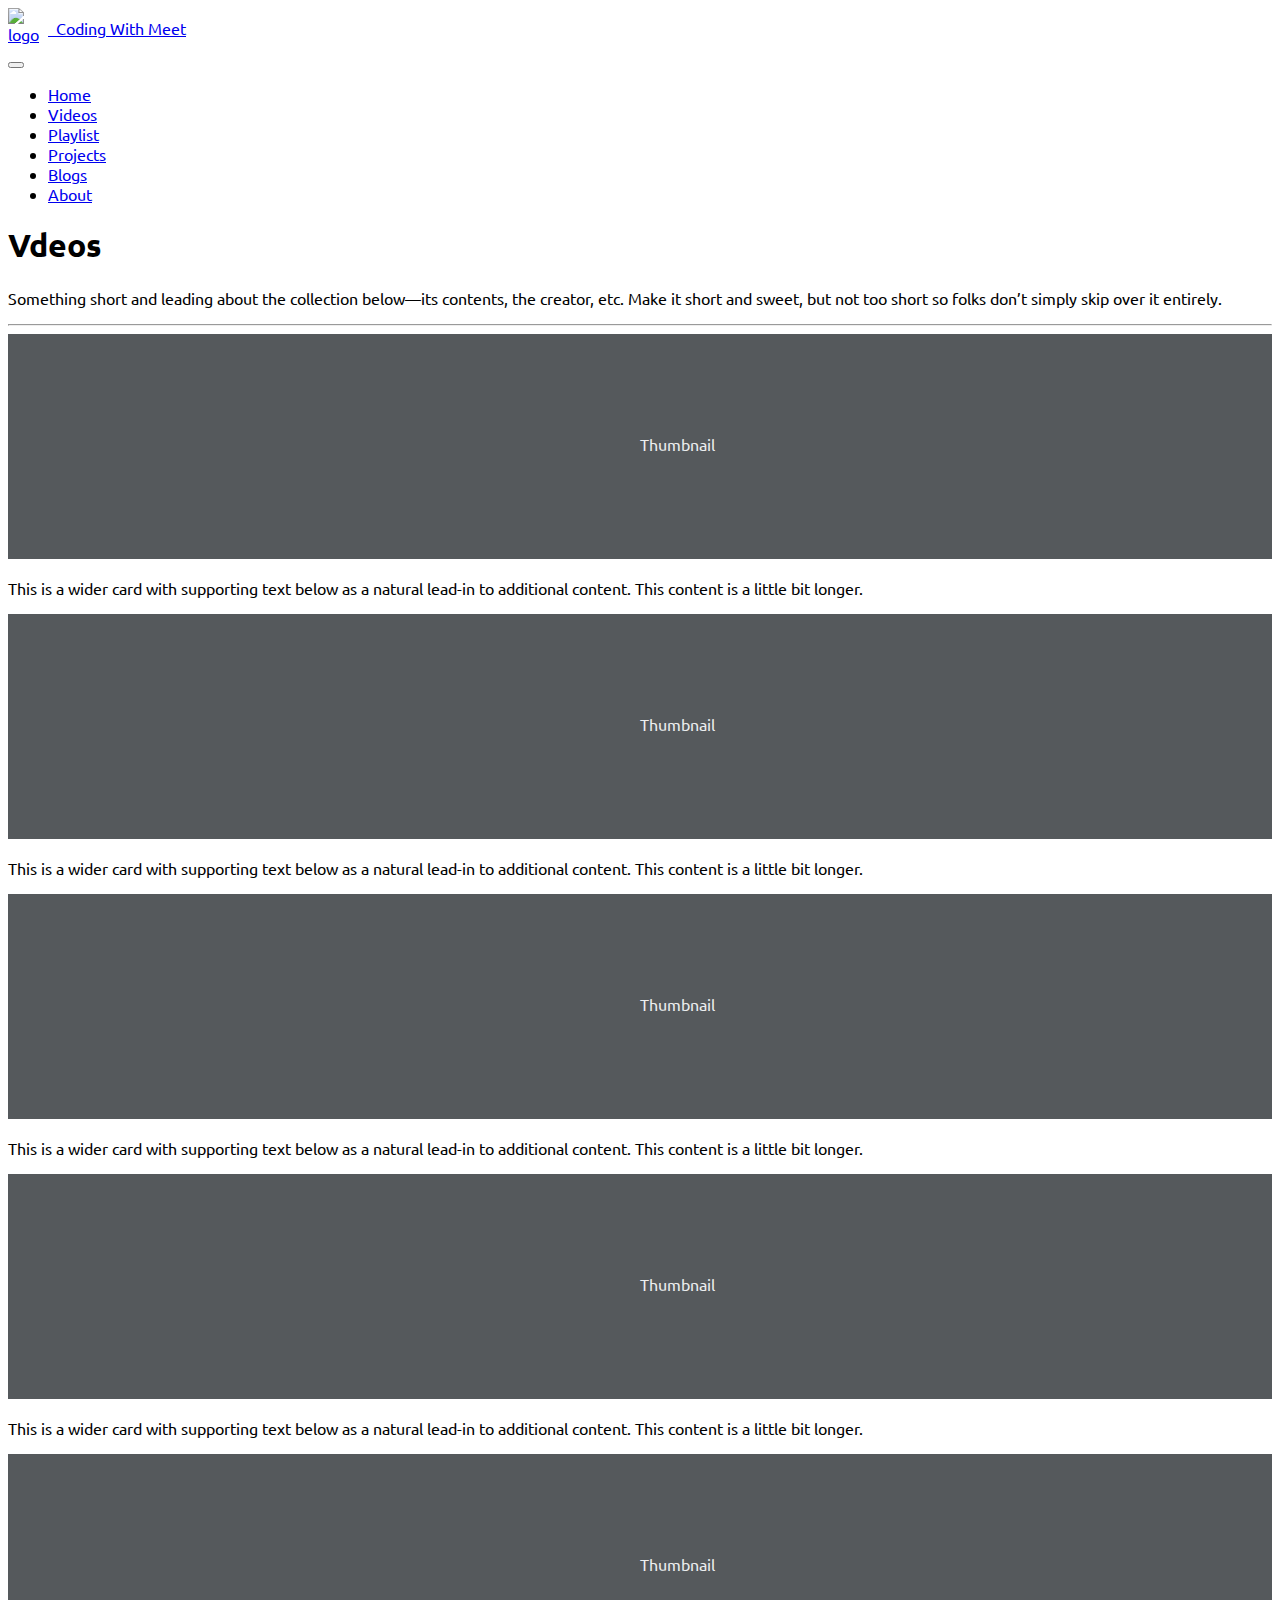
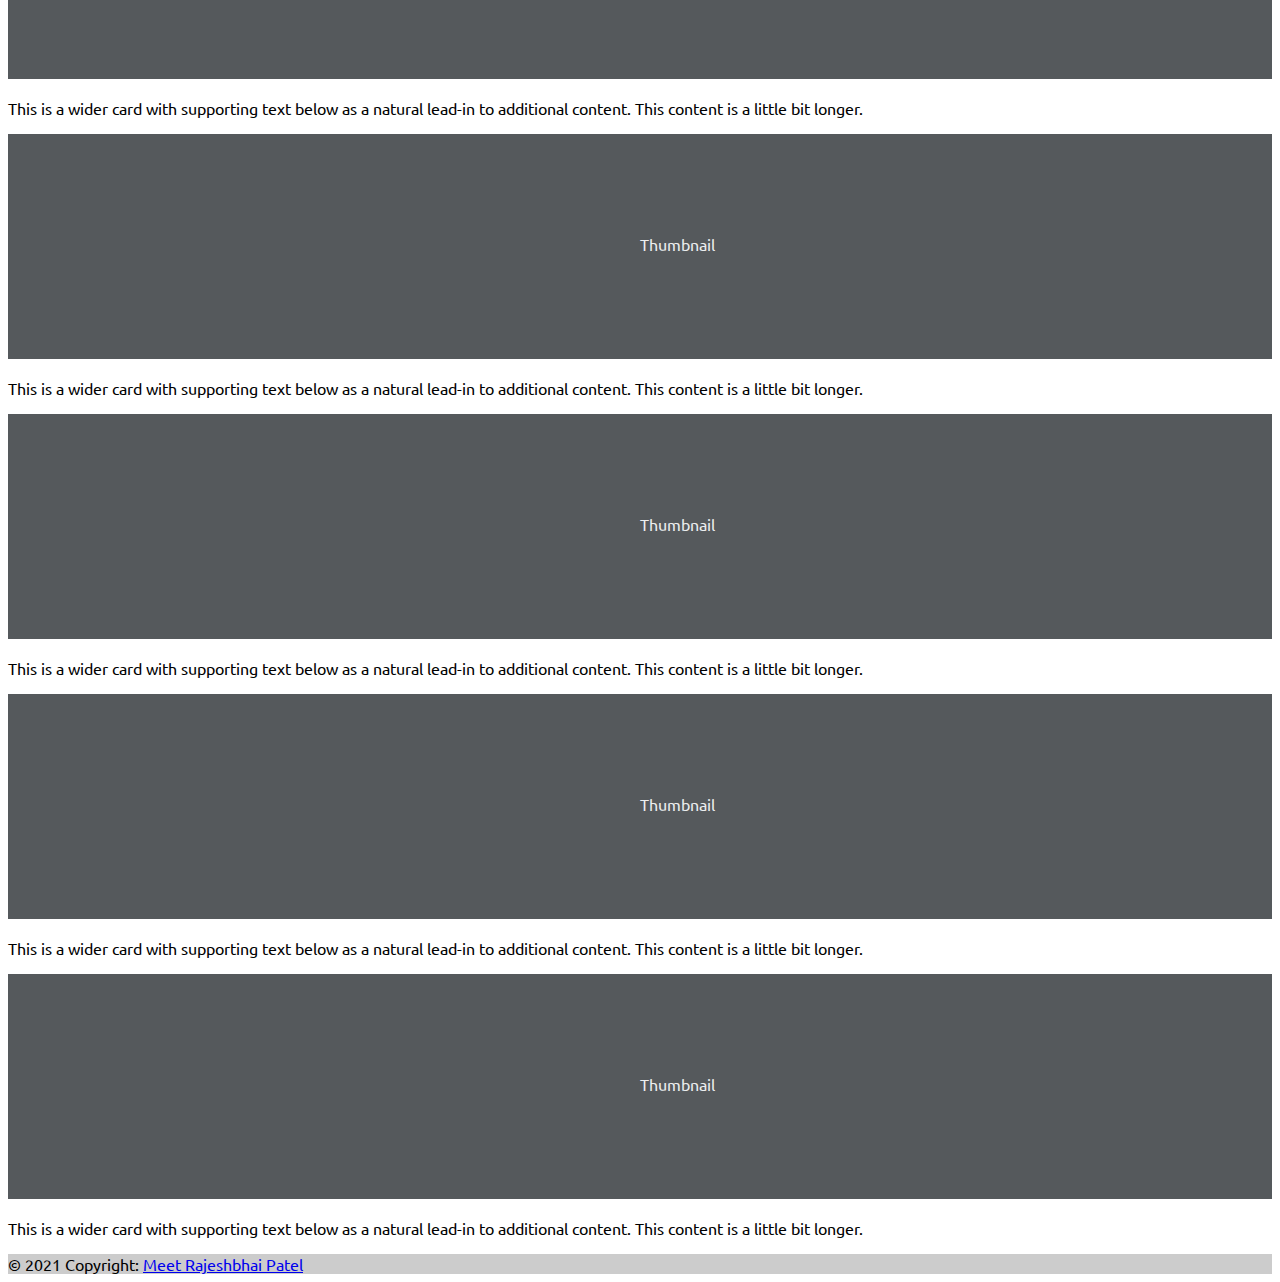
==== videos.html @ bb60669f "videos page added" ====
<!DOCTYPE html>
<html lang="en">

<head>
     <meta charset="UTF-8">
     <meta http-equiv="X-UA-Compatible" content="IE=edge">
     <meta name="viewport" content="width=device-width, initial-scale=1.0">
     <!-- Bootstrap core CSS -->
     <link href="https://cdn.jsdelivr.net/npm/bootstrap@5.0.2/dist/css/bootstrap.min.css" rel="stylesheet"
          integrity="sha384-EVSTQN3/azprG1Anm3QDgpJLIm9Nao0Yz1ztcQTwFspd3yD65VohhpuuCOmLASjC" crossorigin="anonymous">

     <title>Videos</title>

     <link rel="stylesheet" href="css/style.css">

     <!-- Site Icons -->
     <link rel="shortcut icon" href="images/favicon-32x32.png" type="image/x-icon" />
     <!-- <link rel="apple-touch-icon" href="images/apple-touch-icon.png"> -->

</head>

<body>

     <header>
          <nav class="navbar navbar-expand-lg navbar-light bg-light">
               <div class="container-fluid max-width-1320">
                    <a class="navbar-brand nav-text" href="#">
                         <img src="https://raw.githubusercontent.com/Meetpatel-09/codingwithmeet/main/images/logo.png"
                              alt="logo" width="40" height="40" class="d-inline-block align-text-top"> &nbsp; Coding
                         With Meet
                    </a>
                    <button class="navbar-toggler" type="button" data-bs-toggle="collapse" data-bs-target="#navbarNav"
                         aria-controls="navbarNav" aria-expanded="false" aria-label="Toggle navigation">
                         <span class="navbar-toggler-icon"></span>
                    </button>
                    <div class="collapse navbar-collapse justify-content-end" id="navbarNav">
                         <ul class="navbar-nav">
                              <li class="nav-item">
                                   <a class="nav-link" href="index.html">Home</a>
                              </li>
                              <li class="nav-item">
                                   <a class="nav-link active" aria-current="page" href="videos.html">Videos</a>
                              </li>
                              <li class="nav-item">
                                   <a class="nav-link" href="#">Playlist</a>
                              </li>
                              <li class="nav-item">
                                   <a class="nav-link" href="#">Projects</a>
                              </li>
                              <li class="nav-item">
                                   <a class="nav-link" href="#">Blogs</a>
                              </li>
                              <li class="nav-item">
                                   <a class="nav-link" href="#">About</a>
                              </li>
                         </ul>
                    </div>
               </div>
          </nav>
     </header>

     <main>
          <section class="py-2 text-center container mt-4">
               <div class="row py-lg-5">
                    <div class="col-lg-6 col-md-8 mx-auto">
                         <h1 class="fw-light">Vdeos</h1>
                         <p class="lead text-muted">Something short and leading about the collection below—its contents,
                              the creator,
                              etc. Make it short and sweet, but not too short so folks don’t simply skip over it
                              entirely.</p>
                         <!-- <p>
                              <a href="#" class="btn btn-primary my-2">Main call to action</a>
                              <a href="#" class="btn btn-secondary my-2">Secondary action</a>
                         </p> -->
                    </div>
               </div>
          </section>

          <hr />
          <div class="row">
               <div class="col-1"></div>
               <div class="col-10">
                    <div class="album py-4">
                         <div class="container">
                              <div class="row row-cols-1 row-cols-sm-2 row-cols-md-3 g-3">
                                   <div class="col my-2">
                                        <div class="card shadow-sm">
                                             <svg class="bd-placeholder-img card-img-top" width="100%" height="225"
                                                  xmlns="http://www.w3.org/2000/svg" role="img"
                                                  aria-label="Placeholder: Thumbnail"
                                                  preserveAspectRatio="xMidYMid slice" focusable="false">
                                                  <title>Placeholder</title>
                                                  <rect width="100%" height="100%" fill="#55595c" /><text x="50%"
                                                       y="50%" fill="#eceeef" dy=".3em">Thumbnail</text>
                                             </svg>

                                             <div class="card-body">
                                                  <p class="card-text">This is a wider card with supporting text below
                                                       as a
                                                       natural lead-in to additional
                                                       content. This content is a little bit longer.</p>
                                                  <!-- <div class="d-flex justify-content-between align-items-center">
                                             <div class="btn-group">
                                                  <button type="button"
                                                       class="btn btn-sm btn-outline-secondary">View</button>
                                                  <button type="button"
                                                       class="btn btn-sm btn-outline-secondary">Edit</button>
                                             </div>
                                             <small class="text-muted">9 mins</small>
                                        </div> -->
                                             </div>
                                        </div>
                                   </div>
                                   <div class="col my-2">
                                        <div class="card shadow-sm">
                                             <svg class="bd-placeholder-img card-img-top" width="100%" height="225"
                                                  xmlns="http://www.w3.org/2000/svg" role="img"
                                                  aria-label="Placeholder: Thumbnail"
                                                  preserveAspectRatio="xMidYMid slice" focusable="false">
                                                  <title>Placeholder</title>
                                                  <rect width="100%" height="100%" fill="#55595c" /><text x="50%"
                                                       y="50%" fill="#eceeef" dy=".3em">Thumbnail</text>
                                             </svg>

                                             <div class="card-body">
                                                  <p class="card-text">This is a wider card with supporting text below
                                                       as a
                                                       natural lead-in to additional
                                                       content. This content is a little bit longer.</p>
                                                  <!-- <div class="d-flex justify-content-between align-items-center">
                                             <div class="btn-group">
                                                  <button type="button"
                                                       class="btn btn-sm btn-outline-secondary">View</button>
                                                  <button type="button"
                                                       class="btn btn-sm btn-outline-secondary">Edit</button>
                                             </div>
                                             <small class="text-muted">9 mins</small>
                                        </div> -->
                                             </div>
                                        </div>
                                   </div>
                                   <div class="col my-2">
                                        <div class="card shadow-sm">
                                             <svg class="bd-placeholder-img card-img-top" width="100%" height="225"
                                                  xmlns="http://www.w3.org/2000/svg" role="img"
                                                  aria-label="Placeholder: Thumbnail"
                                                  preserveAspectRatio="xMidYMid slice" focusable="false">
                                                  <title>Placeholder</title>
                                                  <rect width="100%" height="100%" fill="#55595c" /><text x="50%"
                                                       y="50%" fill="#eceeef" dy=".3em">Thumbnail</text>
                                             </svg>

                                             <div class="card-body">
                                                  <p class="card-text">This is a wider card with supporting text below
                                                       as a
                                                       natural lead-in to additional
                                                       content. This content is a little bit longer.</p>
                                                  <!-- <div class="d-flex justify-content-between align-items-center">
                                             <div class="btn-group">
                                                  <button type="button"
                                                       class="btn btn-sm btn-outline-secondary">View</button>
                                                  <button type="button"
                                                       class="btn btn-sm btn-outline-secondary">Edit</button>
                                             </div>
                                             <small class="text-muted">9 mins</small>
                                        </div> -->
                                             </div>
                                        </div>
                                   </div>

                                   <div class="col my-2">
                                        <div class="card shadow-sm">
                                             <svg class="bd-placeholder-img card-img-top" width="100%" height="225"
                                                  xmlns="http://www.w3.org/2000/svg" role="img"
                                                  aria-label="Placeholder: Thumbnail"
                                                  preserveAspectRatio="xMidYMid slice" focusable="false">
                                                  <title>Placeholder</title>
                                                  <rect width="100%" height="100%" fill="#55595c" /><text x="50%"
                                                       y="50%" fill="#eceeef" dy=".3em">Thumbnail</text>
                                             </svg>

                                             <div class="card-body">
                                                  <p class="card-text">This is a wider card with supporting text below
                                                       as a
                                                       natural lead-in to additional
                                                       content. This content is a little bit longer.</p>
                                                  <!-- <div class="d-flex justify-content-between align-items-center">
                                             <div class="btn-group">
                                                  <button type="button"
                                                       class="btn btn-sm btn-outline-secondary">View</button>
                                                  <button type="button"
                                                       class="btn btn-sm btn-outline-secondary">Edit</button>
                                             </div>
                                             <small class="text-muted">9 mins</small>
                                        </div> -->
                                             </div>
                                        </div>
                                   </div>
                                   <div class="col my-2">
                                        <div class="card shadow-sm">
                                             <svg class="bd-placeholder-img card-img-top" width="100%" height="225"
                                                  xmlns="http://www.w3.org/2000/svg" role="img"
                                                  aria-label="Placeholder: Thumbnail"
                                                  preserveAspectRatio="xMidYMid slice" focusable="false">
                                                  <title>Placeholder</title>
                                                  <rect width="100%" height="100%" fill="#55595c" /><text x="50%"
                                                       y="50%" fill="#eceeef" dy=".3em">Thumbnail</text>
                                             </svg>

                                             <div class="card-body">
                                                  <p class="card-text">This is a wider card with supporting text below
                                                       as a
                                                       natural lead-in to additional
                                                       content. This content is a little bit longer.</p>
                                                  <!-- <div class="d-flex justify-content-between align-items-center">
                                             <div class="btn-group">
                                                  <button type="button"
                                                       class="btn btn-sm btn-outline-secondary">View</button>
                                                  <button type="button"
                                                       class="btn btn-sm btn-outline-secondary">Edit</button>
                                             </div>
                                             <small class="text-muted">9 mins</small>
                                        </div> -->
                                             </div>
                                        </div>
                                   </div>
                                   <div class="col my-2">
                                        <div class="card shadow-sm">
                                             <svg class="bd-placeholder-img card-img-top" width="100%" height="225"
                                                  xmlns="http://www.w3.org/2000/svg" role="img"
                                                  aria-label="Placeholder: Thumbnail"
                                                  preserveAspectRatio="xMidYMid slice" focusable="false">
                                                  <title>Placeholder</title>
                                                  <rect width="100%" height="100%" fill="#55595c" /><text x="50%"
                                                       y="50%" fill="#eceeef" dy=".3em">Thumbnail</text>
                                             </svg>

                                             <div class="card-body">
                                                  <p class="card-text">This is a wider card with supporting text below
                                                       as a
                                                       natural lead-in to additional
                                                       content. This content is a little bit longer.</p>
                                                  <!-- <div class="d-flex justify-content-between align-items-center">
                                             <div class="btn-group">
                                                  <button type="button"
                                                       class="btn btn-sm btn-outline-secondary">View</button>
                                                  <button type="button"
                                                       class="btn btn-sm btn-outline-secondary">Edit</button>
                                             </div>
                                             <small class="text-muted">9 mins</small>
                                        </div> -->
                                             </div>
                                        </div>
                                   </div>

                                   <div class="col my-2">
                                        <div class="card shadow-sm">
                                             <svg class="bd-placeholder-img card-img-top" width="100%" height="225"
                                                  xmlns="http://www.w3.org/2000/svg" role="img"
                                                  aria-label="Placeholder: Thumbnail"
                                                  preserveAspectRatio="xMidYMid slice" focusable="false">
                                                  <title>Placeholder</title>
                                                  <rect width="100%" height="100%" fill="#55595c" /><text x="50%"
                                                       y="50%" fill="#eceeef" dy=".3em">Thumbnail</text>
                                             </svg>

                                             <div class="card-body">
                                                  <p class="card-text">This is a wider card with supporting text below
                                                       as a
                                                       natural lead-in to additional
                                                       content. This content is a little bit longer.</p>
                                                  <!-- <div class="d-flex justify-content-between align-items-center">
                                             <div class="btn-group">
                                                  <button type="button"
                                                       class="btn btn-sm btn-outline-secondary">View</button>
                                                  <button type="button"
                                                       class="btn btn-sm btn-outline-secondary">Edit</button>
                                             </div>
                                             <small class="text-muted">9 mins</small>
                                        </div> -->
                                             </div>
                                        </div>
                                   </div>
                                   <div class="col my-2">
                                        <div class="card shadow-sm">
                                             <svg class="bd-placeholder-img card-img-top" width="100%" height="225"
                                                  xmlns="http://www.w3.org/2000/svg" role="img"
                                                  aria-label="Placeholder: Thumbnail"
                                                  preserveAspectRatio="xMidYMid slice" focusable="false">
                                                  <title>Placeholder</title>
                                                  <rect width="100%" height="100%" fill="#55595c" /><text x="50%"
                                                       y="50%" fill="#eceeef" dy=".3em">Thumbnail</text>
                                             </svg>

                                             <div class="card-body">
                                                  <p class="card-text">This is a wider card with supporting text below
                                                       as a
                                                       natural lead-in to additional
                                                       content. This content is a little bit longer.</p>
                                                  <!-- <div class="d-flex justify-content-between align-items-center">
                                             <div class="btn-group">
                                                  <button type="button"
                                                       class="btn btn-sm btn-outline-secondary">View</button>
                                                  <button type="button"
                                                       class="btn btn-sm btn-outline-secondary">Edit</button>
                                             </div>
                                             <small class="text-muted">9 mins</small>
                                        </div> -->
                                             </div>
                                        </div>
                                   </div>
                                   <div class="col my-2">
                                        <div class="card shadow-sm">
                                             <svg class="bd-placeholder-img card-img-top" width="100%" height="225"
                                                  xmlns="http://www.w3.org/2000/svg" role="img"
                                                  aria-label="Placeholder: Thumbnail"
                                                  preserveAspectRatio="xMidYMid slice" focusable="false">
                                                  <title>Placeholder</title>
                                                  <rect width="100%" height="100%" fill="#55595c" /><text x="50%"
                                                       y="50%" fill="#eceeef" dy=".3em">Thumbnail</text>
                                             </svg>

                                             <div class="card-body">
                                                  <p class="card-text">This is a wider card with supporting text below
                                                       as a
                                                       natural lead-in to additional
                                                       content. This content is a little bit longer.</p>
                                                  <!-- <div class="d-flex justify-content-between align-items-center">
                                             <div class="btn-group">
                                                  <button type="button"
                                                       class="btn btn-sm btn-outline-secondary">View</button>
                                                  <button type="button"
                                                       class="btn btn-sm btn-outline-secondary">Edit</button>
                                             </div>
                                             <small class="text-muted">9 mins</small>
                                        </div> -->
                                             </div>
                                        </div>
                                   </div>
                              </div>
                         </div>
                    </div>
               </div>
               <div class="col-1"></div>
     </main>

     <footer class="bg-light text-center text-white">
          <!-- Grid container -->
          <div class="container p-4 pb-0">
               <!-- Section: Social media -->
               <section class="mb-4">

                    <!-- YouTube -->
                    <a class="btn btn-primary btn-floating m-1" style="background-color: #dd4b39;"
                         href="https://www.youtube.com/channel/UCmPYtr7qG7NdRWoqECT2UbA" role="button"
                         target="_blank"><i class="fab fa-youtube"></i></a>

                    <!-- Github -->
                    <a class="btn btn-primary btn-floating m-1" style="background-color: #333333;"
                         href="https://github.com/Meetpatel-09" role="button" target="_blank"><i
                              class="fab fa-github"></i></a>

                    <!-- Instagram -->
                    <a class="btn btn-primary btn-floating m-1" style="background-color: #ac2bac;"
                         href="https://instagram.com/codingwithmeet/" role="button" target="_blank"><i
                              class="fab fa-instagram"></i></a>

                    <!-- Facebook -->
                    <a class="btn btn-primary btn-floating m-1" style="background-color: #3b5998;"
                         href="https://www.facebook.com/codingwithmeet/" role="button" target="_blank"><i
                              class="fab fa-facebook-f"></i></a>

                    <!-- Google -->
                    <a class="btn btn-primary btn-floating m-1" style="background-color: #dd4b39;"
                         href="mailto:meetpatel09m@gmail.com" role="button" target="_blank"><i
                              class="fab fa-google"></i></a>

                    <!-- Twitter -->
                    <!-- <a class="btn btn-primary btn-floating m-1" style="background-color: #55acee;" href="#!" role="button" target="_blank"><i class="fab fa-twitter"></i></a> -->

               </section>
               <!-- Section: Social media -->
          </div>
          <!-- Grid container -->

          <!-- Copyright -->
          <div class="text-center p-3" style="background-color: rgba(0, 0, 0, 0.2);">
               © 2021 Copyright:
               <a class="text-white" href="https://www.instagram.com/er.meetpatel/">Meet Rajeshbhai Patel</a>
          </div>
          <!-- Copyright -->
     </footer>

     <!-- Optional JavaScript; choose one of the two! -->

     <!-- Option 1: Bootstrap Bundle with Popper -->
     <script src="https://cdn.jsdelivr.net/npm/bootstrap@5.0.2/dist/js/bootstrap.bundle.min.js"
          integrity="sha384-MrcW6ZMFYlzcLA8Nl+NtUVF0sA7MsXsP1UyJoMp4YLEuNSfAP+JcXn/tWtIaxVXM"
          crossorigin="anonymous"></script>

     <!-- Option 2: Separate Popper and Bootstrap JS -->
     <!--
     <script src="https://cdn.jsdelivr.net/npm/@popperjs/core@2.9.2/dist/umd/popper.min.js" integrity="sha384-IQsoLXl5PILFhosVNubq5LC7Qb9DXgDA9i+tQ8Zj3iwWAwPtgFTxbJ8NT4GN1R8p" crossorigin="anonymous"></script>
     <script src="https://cdn.jsdelivr.net/npm/bootstrap@5.0.2/dist/js/bootstrap.min.js" integrity="sha384-cVKIPhGWiC2Al4u+LWgxfKTRIcfu0JTxR+EQDz/bgldoEyl4H0zUF0QKbrJ0EcQF" crossorigin="anonymous"></script>
     -->

     <!-- fontawesome -->
     <script src="https://kit.fontawesome.com/4f8ef8c28d.js" crossorigin="anonymous"></script>
</body>

</html>
---- css/style.css ----
@import url('https://fonts.googleapis.com/css2?family=Ubuntu&display=swap');
body {
     font-family: 'Ubuntu', sans-serif;
}
.max-width-1320 {
     max-width: 1320px;
}
.nav-text {
     display: flex;
     align-items: center;
}
main {
     min-height: 70vh;
}
.desc {
     display: flex;
     justify-content: center;
     flex-direction: column;
}
.slider-cus {
     border-radius: 15px;
}
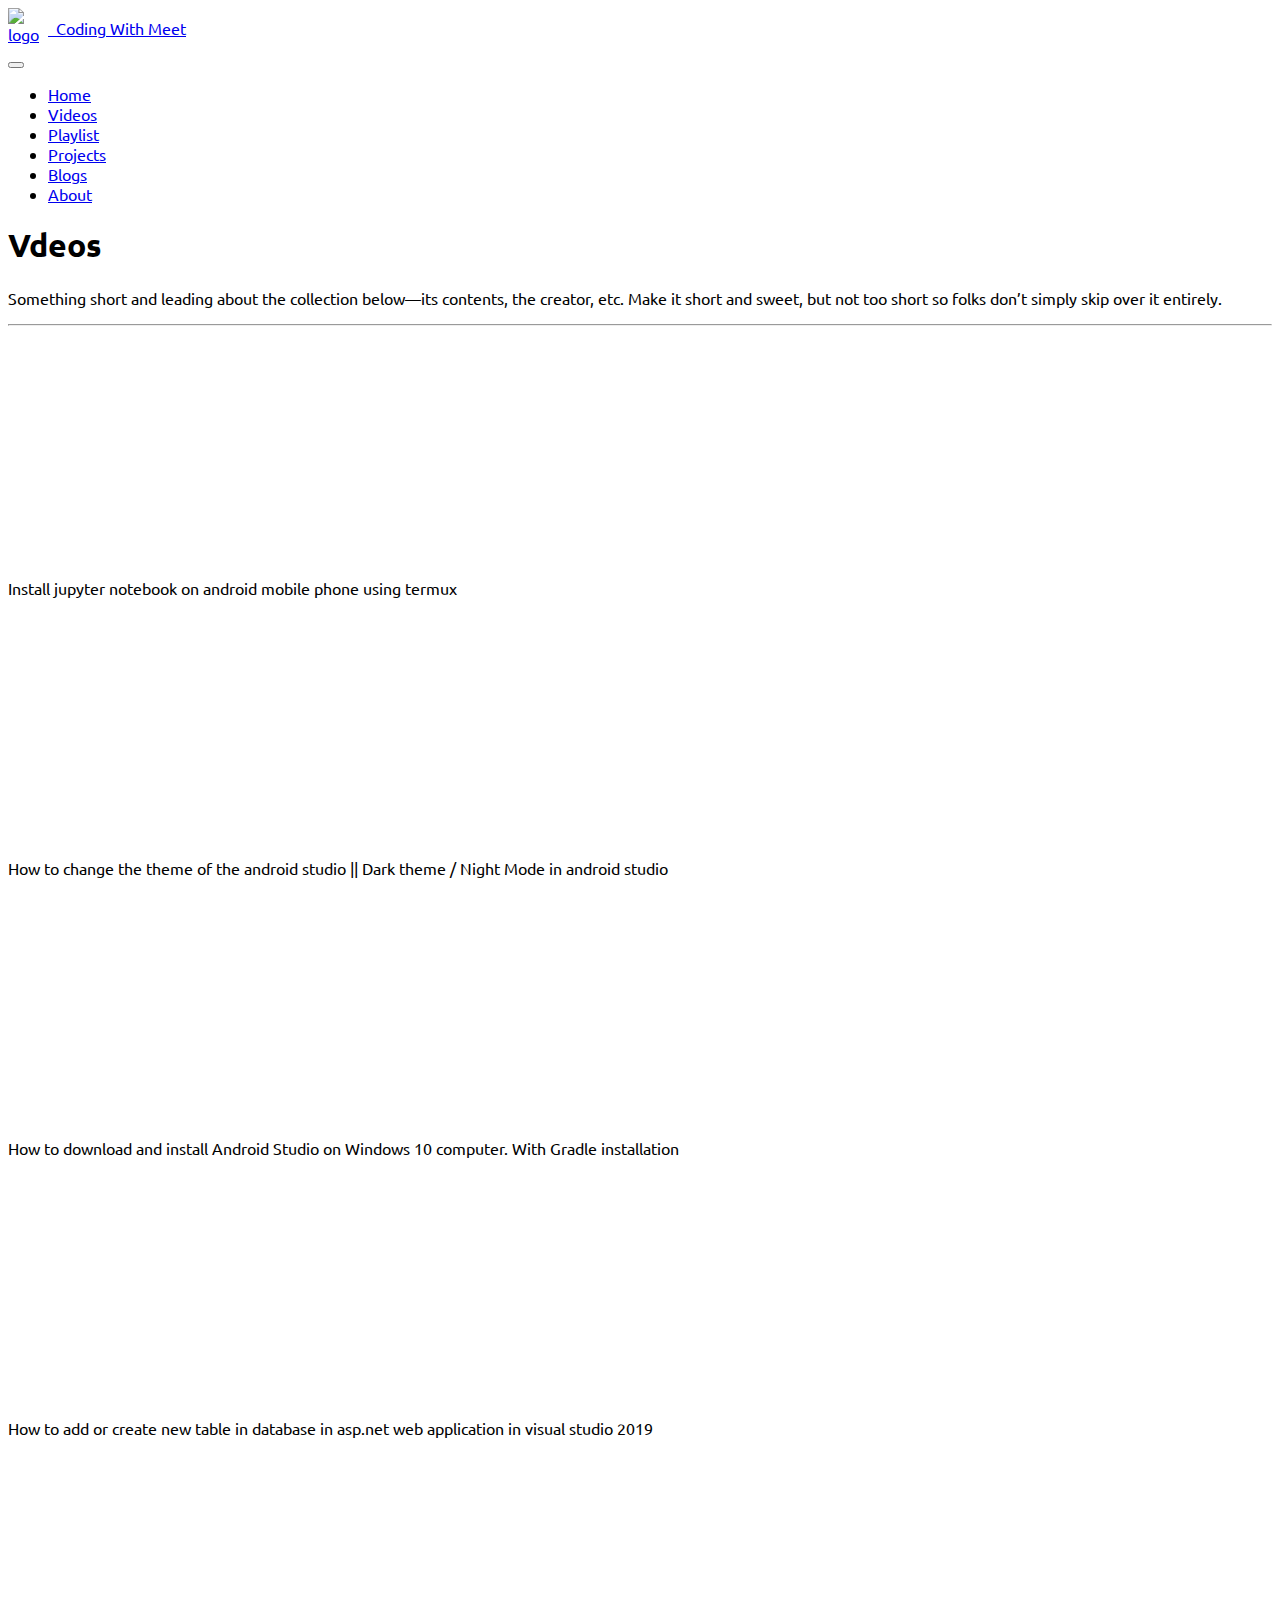
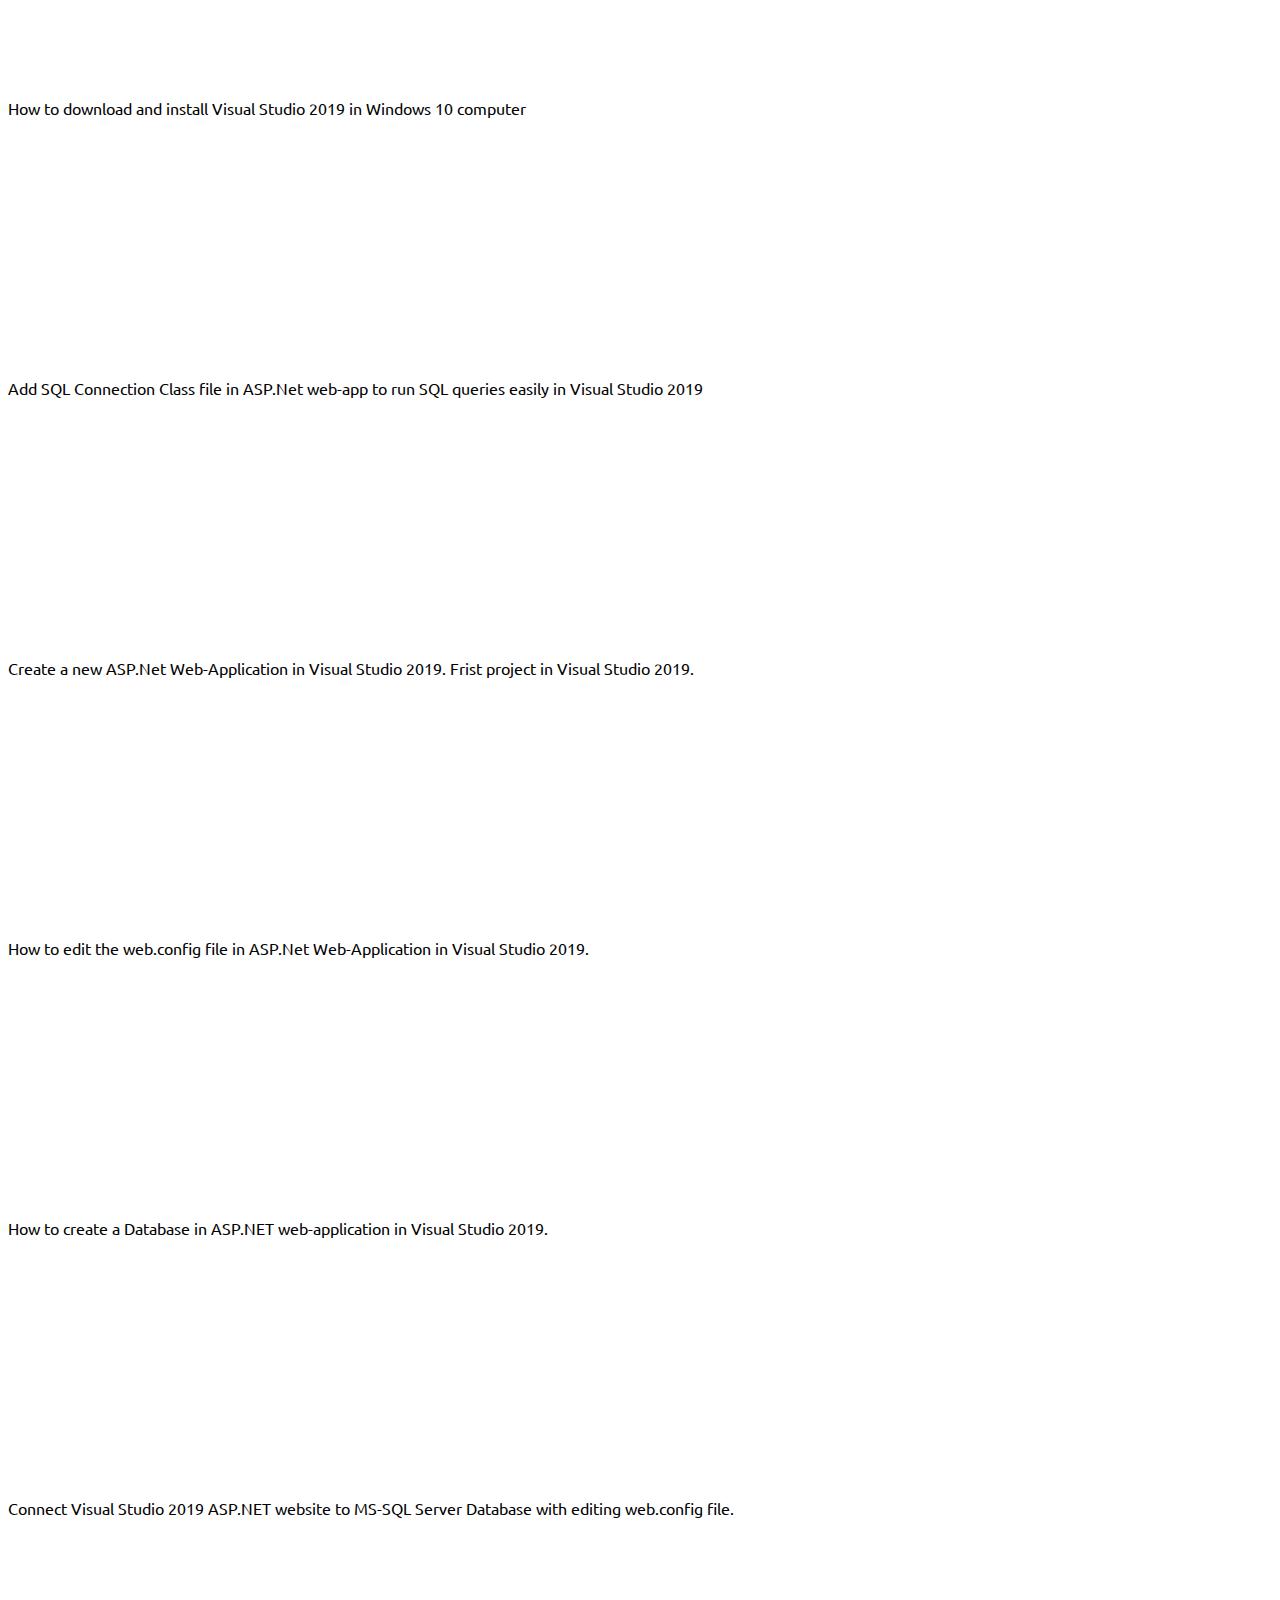
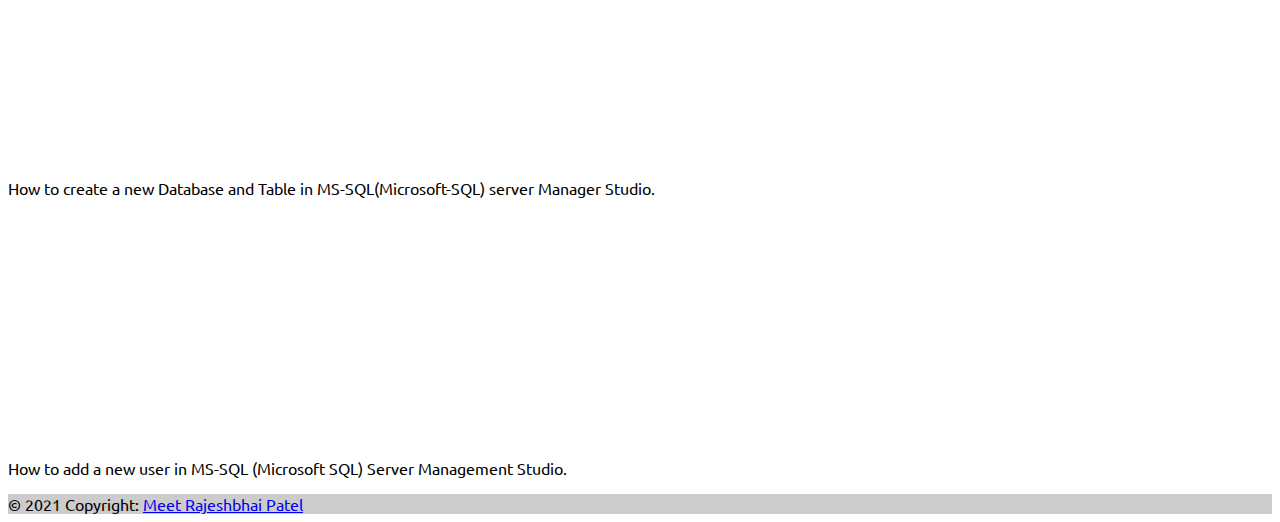
==== commit f4f4d08a: "playlist link add" ====
--- a/videos.html
+++ b/videos.html
@@ -6,8 +6,7 @@
      <meta http-equiv="X-UA-Compatible" content="IE=edge">
      <meta name="viewport" content="width=device-width, initial-scale=1.0">
      <!-- Bootstrap core CSS -->
-     <link href="https://cdn.jsdelivr.net/npm/bootstrap@5.0.2/dist/css/bootstrap.min.css" rel="stylesheet"
-          integrity="sha384-EVSTQN3/azprG1Anm3QDgpJLIm9Nao0Yz1ztcQTwFspd3yD65VohhpuuCOmLASjC" crossorigin="anonymous">
+     <link href="https://cdn.jsdelivr.net/npm/bootstrap@5.0.2/dist/css/bootstrap.min.css" rel="stylesheet" integrity="sha384-EVSTQN3/azprG1Anm3QDgpJLIm9Nao0Yz1ztcQTwFspd3yD65VohhpuuCOmLASjC" crossorigin="anonymous">
 
      <title>Videos</title>
 
@@ -24,7 +23,7 @@
      <header>
           <nav class="navbar navbar-expand-lg navbar-light bg-light">
                <div class="container-fluid max-width-1320">
-                    <a class="navbar-brand nav-text" href="#">
+                    <a class="navbar-brand nav-text" href="index.html">
                          <img src="https://raw.githubusercontent.com/Meetpatel-09/codingwithmeet/main/images/logo.png"
                               alt="logo" width="40" height="40" class="d-inline-block align-text-top"> &nbsp; Coding
                          With Meet
@@ -42,7 +41,7 @@
                                    <a class="nav-link active" aria-current="page" href="videos.html">Videos</a>
                               </li>
                               <li class="nav-item">
-                                   <a class="nav-link" href="#">Playlist</a>
+                                   <a class="nav-link" href="playlist.html">Playlist</a>
                               </li>
                               <li class="nav-item">
                                    <a class="nav-link" href="#">Projects</a>
@@ -77,271 +76,220 @@
           </section>
 
           <hr />
-          <div class="row">
-               <div class="col-1"></div>
-               <div class="col-10">
-                    <div class="album py-4">
-                         <div class="container">
-                              <div class="row row-cols-1 row-cols-sm-2 row-cols-md-3 g-3">
-                                   <div class="col my-2">
-                                        <div class="card shadow-sm">
-                                             <svg class="bd-placeholder-img card-img-top" width="100%" height="225"
-                                                  xmlns="http://www.w3.org/2000/svg" role="img"
-                                                  aria-label="Placeholder: Thumbnail"
-                                                  preserveAspectRatio="xMidYMid slice" focusable="false">
-                                                  <title>Placeholder</title>
-                                                  <rect width="100%" height="100%" fill="#55595c" /><text x="50%"
-                                                       y="50%" fill="#eceeef" dy=".3em">Thumbnail</text>
-                                             </svg>
-
-                                             <div class="card-body">
-                                                  <p class="card-text">This is a wider card with supporting text below
-                                                       as a
-                                                       natural lead-in to additional
-                                                       content. This content is a little bit longer.</p>
-                                                  <!-- <div class="d-flex justify-content-between align-items-center">
-                                             <div class="btn-group">
-                                                  <button type="button"
-                                                       class="btn btn-sm btn-outline-secondary">View</button>
-                                                  <button type="button"
-                                                       class="btn btn-sm btn-outline-secondary">Edit</button>
-                                             </div>
-                                             <small class="text-muted">9 mins</small>
-                                        </div> -->
-                                             </div>
-                                        </div>
-                                   </div>
-                                   <div class="col my-2">
-                                        <div class="card shadow-sm">
-                                             <svg class="bd-placeholder-img card-img-top" width="100%" height="225"
-                                                  xmlns="http://www.w3.org/2000/svg" role="img"
-                                                  aria-label="Placeholder: Thumbnail"
-                                                  preserveAspectRatio="xMidYMid slice" focusable="false">
-                                                  <title>Placeholder</title>
-                                                  <rect width="100%" height="100%" fill="#55595c" /><text x="50%"
-                                                       y="50%" fill="#eceeef" dy=".3em">Thumbnail</text>
-                                             </svg>
-
-                                             <div class="card-body">
-                                                  <p class="card-text">This is a wider card with supporting text below
-                                                       as a
-                                                       natural lead-in to additional
-                                                       content. This content is a little bit longer.</p>
-                                                  <!-- <div class="d-flex justify-content-between align-items-center">
-                                             <div class="btn-group">
-                                                  <button type="button"
-                                                       class="btn btn-sm btn-outline-secondary">View</button>
-                                                  <button type="button"
-                                                       class="btn btn-sm btn-outline-secondary">Edit</button>
-                                             </div>
-                                             <small class="text-muted">9 mins</small>
-                                        </div> -->
-                                             </div>
-                                        </div>
-                                   </div>
-                                   <div class="col my-2">
-                                        <div class="card shadow-sm">
-                                             <svg class="bd-placeholder-img card-img-top" width="100%" height="225"
-                                                  xmlns="http://www.w3.org/2000/svg" role="img"
-                                                  aria-label="Placeholder: Thumbnail"
-                                                  preserveAspectRatio="xMidYMid slice" focusable="false">
-                                                  <title>Placeholder</title>
-                                                  <rect width="100%" height="100%" fill="#55595c" /><text x="50%"
-                                                       y="50%" fill="#eceeef" dy=".3em">Thumbnail</text>
-                                             </svg>
-
-                                             <div class="card-body">
-                                                  <p class="card-text">This is a wider card with supporting text below
-                                                       as a
-                                                       natural lead-in to additional
-                                                       content. This content is a little bit longer.</p>
-                                                  <!-- <div class="d-flex justify-content-between align-items-center">
-                                             <div class="btn-group">
-                                                  <button type="button"
-                                                       class="btn btn-sm btn-outline-secondary">View</button>
-                                                  <button type="button"
-                                                       class="btn btn-sm btn-outline-secondary">Edit</button>
-                                             </div>
-                                             <small class="text-muted">9 mins</small>
-                                        </div> -->
-                                             </div>
-                                        </div>
-                                   </div>
-
-                                   <div class="col my-2">
-                                        <div class="card shadow-sm">
-                                             <svg class="bd-placeholder-img card-img-top" width="100%" height="225"
-                                                  xmlns="http://www.w3.org/2000/svg" role="img"
-                                                  aria-label="Placeholder: Thumbnail"
-                                                  preserveAspectRatio="xMidYMid slice" focusable="false">
-                                                  <title>Placeholder</title>
-                                                  <rect width="100%" height="100%" fill="#55595c" /><text x="50%"
-                                                       y="50%" fill="#eceeef" dy=".3em">Thumbnail</text>
-                                             </svg>
-
-                                             <div class="card-body">
-                                                  <p class="card-text">This is a wider card with supporting text below
-                                                       as a
-                                                       natural lead-in to additional
-                                                       content. This content is a little bit longer.</p>
-                                                  <!-- <div class="d-flex justify-content-between align-items-center">
-                                             <div class="btn-group">
-                                                  <button type="button"
-                                                       class="btn btn-sm btn-outline-secondary">View</button>
-                                                  <button type="button"
-                                                       class="btn btn-sm btn-outline-secondary">Edit</button>
-                                             </div>
-                                             <small class="text-muted">9 mins</small>
-                                        </div> -->
-                                             </div>
-                                        </div>
-                                   </div>
-                                   <div class="col my-2">
-                                        <div class="card shadow-sm">
-                                             <svg class="bd-placeholder-img card-img-top" width="100%" height="225"
-                                                  xmlns="http://www.w3.org/2000/svg" role="img"
-                                                  aria-label="Placeholder: Thumbnail"
-                                                  preserveAspectRatio="xMidYMid slice" focusable="false">
-                                                  <title>Placeholder</title>
-                                                  <rect width="100%" height="100%" fill="#55595c" /><text x="50%"
-                                                       y="50%" fill="#eceeef" dy=".3em">Thumbnail</text>
-                                             </svg>
-
-                                             <div class="card-body">
-                                                  <p class="card-text">This is a wider card with supporting text below
-                                                       as a
-                                                       natural lead-in to additional
-                                                       content. This content is a little bit longer.</p>
-                                                  <!-- <div class="d-flex justify-content-between align-items-center">
-                                             <div class="btn-group">
-                                                  <button type="button"
-                                                       class="btn btn-sm btn-outline-secondary">View</button>
-                                                  <button type="button"
-                                                       class="btn btn-sm btn-outline-secondary">Edit</button>
-                                             </div>
-                                             <small class="text-muted">9 mins</small>
-                                        </div> -->
-                                             </div>
-                                        </div>
-                                   </div>
-                                   <div class="col my-2">
-                                        <div class="card shadow-sm">
-                                             <svg class="bd-placeholder-img card-img-top" width="100%" height="225"
-                                                  xmlns="http://www.w3.org/2000/svg" role="img"
-                                                  aria-label="Placeholder: Thumbnail"
-                                                  preserveAspectRatio="xMidYMid slice" focusable="false">
-                                                  <title>Placeholder</title>
-                                                  <rect width="100%" height="100%" fill="#55595c" /><text x="50%"
-                                                       y="50%" fill="#eceeef" dy=".3em">Thumbnail</text>
-                                             </svg>
-
-                                             <div class="card-body">
-                                                  <p class="card-text">This is a wider card with supporting text below
-                                                       as a
-                                                       natural lead-in to additional
-                                                       content. This content is a little bit longer.</p>
-                                                  <!-- <div class="d-flex justify-content-between align-items-center">
-                                             <div class="btn-group">
-                                                  <button type="button"
-                                                       class="btn btn-sm btn-outline-secondary">View</button>
-                                                  <button type="button"
-                                                       class="btn btn-sm btn-outline-secondary">Edit</button>
-                                             </div>
-                                             <small class="text-muted">9 mins</small>
-                                        </div> -->
-                                             </div>
-                                        </div>
-                                   </div>
-
-                                   <div class="col my-2">
-                                        <div class="card shadow-sm">
-                                             <svg class="bd-placeholder-img card-img-top" width="100%" height="225"
-                                                  xmlns="http://www.w3.org/2000/svg" role="img"
-                                                  aria-label="Placeholder: Thumbnail"
-                                                  preserveAspectRatio="xMidYMid slice" focusable="false">
-                                                  <title>Placeholder</title>
-                                                  <rect width="100%" height="100%" fill="#55595c" /><text x="50%"
-                                                       y="50%" fill="#eceeef" dy=".3em">Thumbnail</text>
-                                             </svg>
-
-                                             <div class="card-body">
-                                                  <p class="card-text">This is a wider card with supporting text below
-                                                       as a
-                                                       natural lead-in to additional
-                                                       content. This content is a little bit longer.</p>
-                                                  <!-- <div class="d-flex justify-content-between align-items-center">
-                                             <div class="btn-group">
-                                                  <button type="button"
-                                                       class="btn btn-sm btn-outline-secondary">View</button>
-                                                  <button type="button"
-                                                       class="btn btn-sm btn-outline-secondary">Edit</button>
-                                             </div>
-                                             <small class="text-muted">9 mins</small>
-                                        </div> -->
-                                             </div>
-                                        </div>
-                                   </div>
-                                   <div class="col my-2">
-                                        <div class="card shadow-sm">
-                                             <svg class="bd-placeholder-img card-img-top" width="100%" height="225"
-                                                  xmlns="http://www.w3.org/2000/svg" role="img"
-                                                  aria-label="Placeholder: Thumbnail"
-                                                  preserveAspectRatio="xMidYMid slice" focusable="false">
-                                                  <title>Placeholder</title>
-                                                  <rect width="100%" height="100%" fill="#55595c" /><text x="50%"
-                                                       y="50%" fill="#eceeef" dy=".3em">Thumbnail</text>
-                                             </svg>
-
-                                             <div class="card-body">
-                                                  <p class="card-text">This is a wider card with supporting text below
-                                                       as a
-                                                       natural lead-in to additional
-                                                       content. This content is a little bit longer.</p>
-                                                  <!-- <div class="d-flex justify-content-between align-items-center">
-                                             <div class="btn-group">
-                                                  <button type="button"
-                                                       class="btn btn-sm btn-outline-secondary">View</button>
-                                                  <button type="button"
-                                                       class="btn btn-sm btn-outline-secondary">Edit</button>
-                                             </div>
-                                             <small class="text-muted">9 mins</small>
-                                        </div> -->
-                                             </div>
-                                        </div>
-                                   </div>
-                                   <div class="col my-2">
-                                        <div class="card shadow-sm">
-                                             <svg class="bd-placeholder-img card-img-top" width="100%" height="225"
-                                                  xmlns="http://www.w3.org/2000/svg" role="img"
-                                                  aria-label="Placeholder: Thumbnail"
-                                                  preserveAspectRatio="xMidYMid slice" focusable="false">
-                                                  <title>Placeholder</title>
-                                                  <rect width="100%" height="100%" fill="#55595c" /><text x="50%"
-                                                       y="50%" fill="#eceeef" dy=".3em">Thumbnail</text>
-                                             </svg>
-
-                                             <div class="card-body">
-                                                  <p class="card-text">This is a wider card with supporting text below
-                                                       as a
-                                                       natural lead-in to additional
-                                                       content. This content is a little bit longer.</p>
-                                                  <!-- <div class="d-flex justify-content-between align-items-center">
-                                             <div class="btn-group">
-                                                  <button type="button"
-                                                       class="btn btn-sm btn-outline-secondary">View</button>
-                                                  <button type="button"
-                                                       class="btn btn-sm btn-outline-secondary">Edit</button>
-                                             </div>
-                                             <small class="text-muted">9 mins</small>
-                                        </div> -->
-                                             </div>
-                                        </div>
+
+          <div class="album py-4">
+               <div class="container">
+                    <div class="row row-cols-1 row-cols-sm-2 row-cols-md-3 g-3">
+                         <div class="col my-2">
+                              <div class="card shadow-sm">
+                                   <iframe width="100%" height="225" src="https://www.youtube.com/embed/IuZc7KZEEds" title="YouTube video player" frameborder="0" allow="accelerometer; autoplay; clipboard-write; encrypted-media; gyroscope; picture-in-picture" allowfullscreen></iframe>
+                                   <div class="card-body">
+                                        <p class="card-text">Install jupyter notebook on android mobile phone using termux</p>
+                                        <!-- <div class="d-flex justify-content-between align-items-center">
+                                             <div class="btn-group">
+                                                  <button type="button"
+                                                       class="btn btn-sm btn-outline-secondary">View</button>
+                                                  <button type="button"
+                                                       class="btn btn-sm btn-outline-secondary">Edit</button>
+                                             </div>
+                                             <small class="text-muted">9 mins</small>
+                                        </div> -->
+                                   </div>
+                              </div>
+                         </div>
+                         <div class="col my-2">
+                              <div class="card shadow-sm">
+                                   <iframe width="100%" height="225" src="https://www.youtube.com/embed/DpE3i8zk1h4" title="YouTube video player" frameborder="0" allow="accelerometer; autoplay; clipboard-write; encrypted-media; gyroscope; picture-in-picture" allowfullscreen></iframe>
+                                   <div class="card-body">
+                                        <p class="card-text">How to change the theme of the android studio || Dark theme / Night Mode in android studio</p>
+                                        <!-- <div class="d-flex justify-content-between align-items-center">
+                                             <div class="btn-group">
+                                                  <button type="button"
+                                                       class="btn btn-sm btn-outline-secondary">View</button>
+                                                  <button type="button"
+                                                       class="btn btn-sm btn-outline-secondary">Edit</button>
+                                             </div>
+                                             <small class="text-muted">9 mins</small>
+                                        </div> -->
+                                   </div>
+                              </div>
+                         </div>
+                         <div class="col my-2">
+                              <div class="card shadow-sm">
+                                   <iframe width="100%" height="225" src="https://www.youtube.com/embed/CsStjSuAM2c" title="YouTube video player" frameborder="0" allow="accelerometer; autoplay; clipboard-write; encrypted-media; gyroscope; picture-in-picture" allowfullscreen></iframe>
+                                   <div class="card-body">
+                                        <p class="card-text">How to download and install Android Studio on Windows 10 computer. With Gradle installation</p>
+                                        <!-- <div class="d-flex justify-content-between align-items-center">
+                                             <div class="btn-group">
+                                                  <button type="button"
+                                                       class="btn btn-sm btn-outline-secondary">View</button>
+                                                  <button type="button"
+                                                       class="btn btn-sm btn-outline-secondary">Edit</button>
+                                             </div>
+                                             <small class="text-muted">9 mins</small>
+                                        </div> -->
+                                   </div>
+                              </div>
+                         </div>
+                         <div class="col my-2">
+                              <div class="card shadow-sm">
+                                   <iframe width="100%" height="225" src="https://www.youtube.com/embed/zr_Pm-7G3Rc" title="YouTube video player" frameborder="0" allow="accelerometer; autoplay; clipboard-write; encrypted-media; gyroscope; picture-in-picture" allowfullscreen></iframe>
+                                   <div class="card-body">
+                                        <p class="card-text">How to add or create new table in database in asp.net web application in visual studio 2019</p>
+                                        <!-- <div class="d-flex justify-content-between align-items-center">
+                                             <div class="btn-group">
+                                                  <button type="button"
+                                                       class="btn btn-sm btn-outline-secondary">View</button>
+                                                  <button type="button"
+                                                       class="btn btn-sm btn-outline-secondary">Edit</button>
+                                             </div>
+                                             <small class="text-muted">9 mins</small>
+                                        </div> -->
+                                   </div>
+                              </div>
+                         </div>
+
+                         <div class="col my-2">
+                              <div class="card shadow-sm">
+                                   <iframe width="100%" height="225" src="https://www.youtube.com/embed/rHIGFgKOdD8" title="YouTube video player" frameborder="0" allow="accelerometer; autoplay; clipboard-write; encrypted-media; gyroscope; picture-in-picture" allowfullscreen></iframe>
+                                   <div class="card-body">
+                                        <p class="card-text">How to download and install Visual Studio 2019 in Windows 10 computer</p>
+                                        <!-- <div class="d-flex justify-content-between align-items-center">
+                                             <div class="btn-group">
+                                                  <button type="button"
+                                                       class="btn btn-sm btn-outline-secondary">View</button>
+                                                  <button type="button"
+                                                       class="btn btn-sm btn-outline-secondary">Edit</button>
+                                             </div>
+                                             <small class="text-muted">9 mins</small>
+                                        </div> -->
+                                   </div>
+                              </div>
+                         </div>
+                         <div class="col my-2">
+                              <div class="card shadow-sm">
+                                   <iframe width="100%" height="225" src="https://www.youtube.com/embed/4foekmFZm5E" title="YouTube video player" frameborder="0" allow="accelerometer; autoplay; clipboard-write; encrypted-media; gyroscope; picture-in-picture" allowfullscreen></iframe>
+                                   <div class="card-body">
+                                        <p class="card-text">Add SQL Connection Class file in ASP.Net web-app to run SQL queries easily in Visual Studio 2019</p>
+                                        <!-- <div class="d-flex justify-content-between align-items-center">
+                                             <div class="btn-group">
+                                                  <button type="button"
+                                                       class="btn btn-sm btn-outline-secondary">View</button>
+                                                  <button type="button"
+                                                       class="btn btn-sm btn-outline-secondary">Edit</button>
+                                             </div>
+                                             <small class="text-muted">9 mins</small>
+                                        </div> -->
+                                   </div>
+                              </div>
+                         </div>
+                         <div class="col my-2">
+                              <div class="card shadow-sm">
+                                   <iframe width="100%" height="225" src="https://www.youtube.com/embed/Xi4JX17Xh4A" title="YouTube video player" frameborder="0" allow="accelerometer; autoplay; clipboard-write; encrypted-media; gyroscope; picture-in-picture" allowfullscreen></iframe>
+                                   <div class="card-body">
+                                        <p class="card-text">Create a new ASP.Net Web-Application in Visual Studio 2019. Frist project in Visual Studio 2019.</p>
+                                        <!-- <div class="d-flex justify-content-between align-items-center">
+                                             <div class="btn-group">
+                                                  <button type="button"
+                                                       class="btn btn-sm btn-outline-secondary">View</button>
+                                                  <button type="button"
+                                                       class="btn btn-sm btn-outline-secondary">Edit</button>
+                                             </div>
+                                             <small class="text-muted">9 mins</small>
+                                        </div> -->
+                                   </div>
+                              </div>
+                         </div>
+
+                         <div class="col my-2">
+                              <div class="card shadow-sm">
+                                   <iframe width="100%" height="225" src="https://www.youtube.com/embed/YTbrKPmCc8s" title="YouTube video player" frameborder="0" allow="accelerometer; autoplay; clipboard-write; encrypted-media; gyroscope; picture-in-picture" allowfullscreen></iframe>
+                                   <div class="card-body">
+                                        <p class="card-text">How to edit the web.config file in ASP.Net Web-Application in Visual Studio 2019.</p>
+                                        <!-- <div class="d-flex justify-content-between align-items-center">
+                                             <div class="btn-group">
+                                                  <button type="button"
+                                                       class="btn btn-sm btn-outline-secondary">View</button>
+                                                  <button type="button"
+                                                       class="btn btn-sm btn-outline-secondary">Edit</button>
+                                             </div>
+                                             <small class="text-muted">9 mins</small>
+                                        </div> -->
+                                   </div>
+                              </div>
+                         </div>
+                         <div class="col my-2">
+                              <div class="card shadow-sm">
+                                   <iframe width="100%" height="225" src="https://www.youtube.com/embed/nemHOmugEbw" title="YouTube video player" frameborder="0" allow="accelerometer; autoplay; clipboard-write; encrypted-media; gyroscope; picture-in-picture" allowfullscreen></iframe>
+                                   <div class="card-body">
+                                        <p class="card-text">How to create a Database in ASP.NET web-application in Visual Studio 2019.</p>
+                                        <!-- <div class="d-flex justify-content-between align-items-center">
+                                             <div class="btn-group">
+                                                  <button type="button"
+                                                       class="btn btn-sm btn-outline-secondary">View</button>
+                                                  <button type="button"
+                                                       class="btn btn-sm btn-outline-secondary">Edit</button>
+                                             </div>
+                                             <small class="text-muted">9 mins</small>
+                                        </div> -->
+                                   </div>
+                              </div>
+                         </div>
+                         <div class="col my-2">
+                              <div class="card shadow-sm">
+                                   <iframe width="100%" height="225" src="https://www.youtube.com/embed/8fLYKYkHEX0" title="YouTube video player" frameborder="0" allow="accelerometer; autoplay; clipboard-write; encrypted-media; gyroscope; picture-in-picture" allowfullscreen></iframe>
+                                   <div class="card-body">
+                                        <p class="card-text">Connect Visual Studio 2019 ASP.NET website to MS-SQL Server Database with editing web.config file.</p>
+                                        <!-- <div class="d-flex justify-content-between align-items-center">
+                                             <div class="btn-group">
+                                                  <button type="button"
+                                                       class="btn btn-sm btn-outline-secondary">View</button>
+                                                  <button type="button"
+                                                       class="btn btn-sm btn-outline-secondary">Edit</button>
+                                             </div>
+                                             <small class="text-muted">9 mins</small>
+                                        </div> -->
+                                   </div>
+                              </div>
+                         </div>
+                         <div class="col my-2">
+                              <div class="card shadow-sm">
+                                   <iframe width="100%" height="225" src="https://www.youtube.com/embed/X0Pl2SKRJPY" title="YouTube video player" frameborder="0" allow="accelerometer; autoplay; clipboard-write; encrypted-media; gyroscope; picture-in-picture" allowfullscreen></iframe>
+                                   <div class="card-body">
+                                        <p class="card-text">How to create a new Database and Table in MS-SQL(Microsoft-SQL) server Manager Studio.</p>
+                                        <!-- <div class="d-flex justify-content-between align-items-center">
+                                             <div class="btn-group">
+                                                  <button type="button"
+                                                       class="btn btn-sm btn-outline-secondary">View</button>
+                                                  <button type="button"
+                                                       class="btn btn-sm btn-outline-secondary">Edit</button>
+                                             </div>
+                                             <small class="text-muted">9 mins</small>
+                                        </div> -->
+                                   </div>
+                              </div>
+                         </div>
+                         <div class="col my-2">
+                              <div class="card shadow-sm">
+                                   <iframe width="100%" height="225" src="https://www.youtube.com/embed/cann86QfZpE" title="YouTube video player" frameborder="0" allow="accelerometer; autoplay; clipboard-write; encrypted-media; gyroscope; picture-in-picture" allowfullscreen></iframe>
+                                   <div class="card-body">
+                                        <p class="card-text">How to add a new user in MS-SQL (Microsoft SQL) Server Management Studio.</p>
+                                        <!-- <div class="d-flex justify-content-between align-items-center">
+                                             <div class="btn-group">
+                                                  <button type="button"
+                                                       class="btn btn-sm btn-outline-secondary">View</button>
+                                                  <button type="button"
+                                                       class="btn btn-sm btn-outline-secondary">Edit</button>
+                                             </div>
+                                             <small class="text-muted">9 mins</small>
+                                        </div> -->
                                    </div>
                               </div>
                          </div>
                     </div>
                </div>
-               <div class="col-1"></div>
+          </div>
+
      </main>
 
      <footer class="bg-light text-center text-white">
@@ -394,9 +342,7 @@
      <!-- Optional JavaScript; choose one of the two! -->
 
      <!-- Option 1: Bootstrap Bundle with Popper -->
-     <script src="https://cdn.jsdelivr.net/npm/bootstrap@5.0.2/dist/js/bootstrap.bundle.min.js"
-          integrity="sha384-MrcW6ZMFYlzcLA8Nl+NtUVF0sA7MsXsP1UyJoMp4YLEuNSfAP+JcXn/tWtIaxVXM"
-          crossorigin="anonymous"></script>
+     <script src="https://cdn.jsdelivr.net/npm/bootstrap@5.0.2/dist/js/bootstrap.bundle.min.js" integrity="sha384-MrcW6ZMFYlzcLA8Nl+NtUVF0sA7MsXsP1UyJoMp4YLEuNSfAP+JcXn/tWtIaxVXM" crossorigin="anonymous"></script>
 
      <!-- Option 2: Separate Popper and Bootstrap JS -->
      <!--
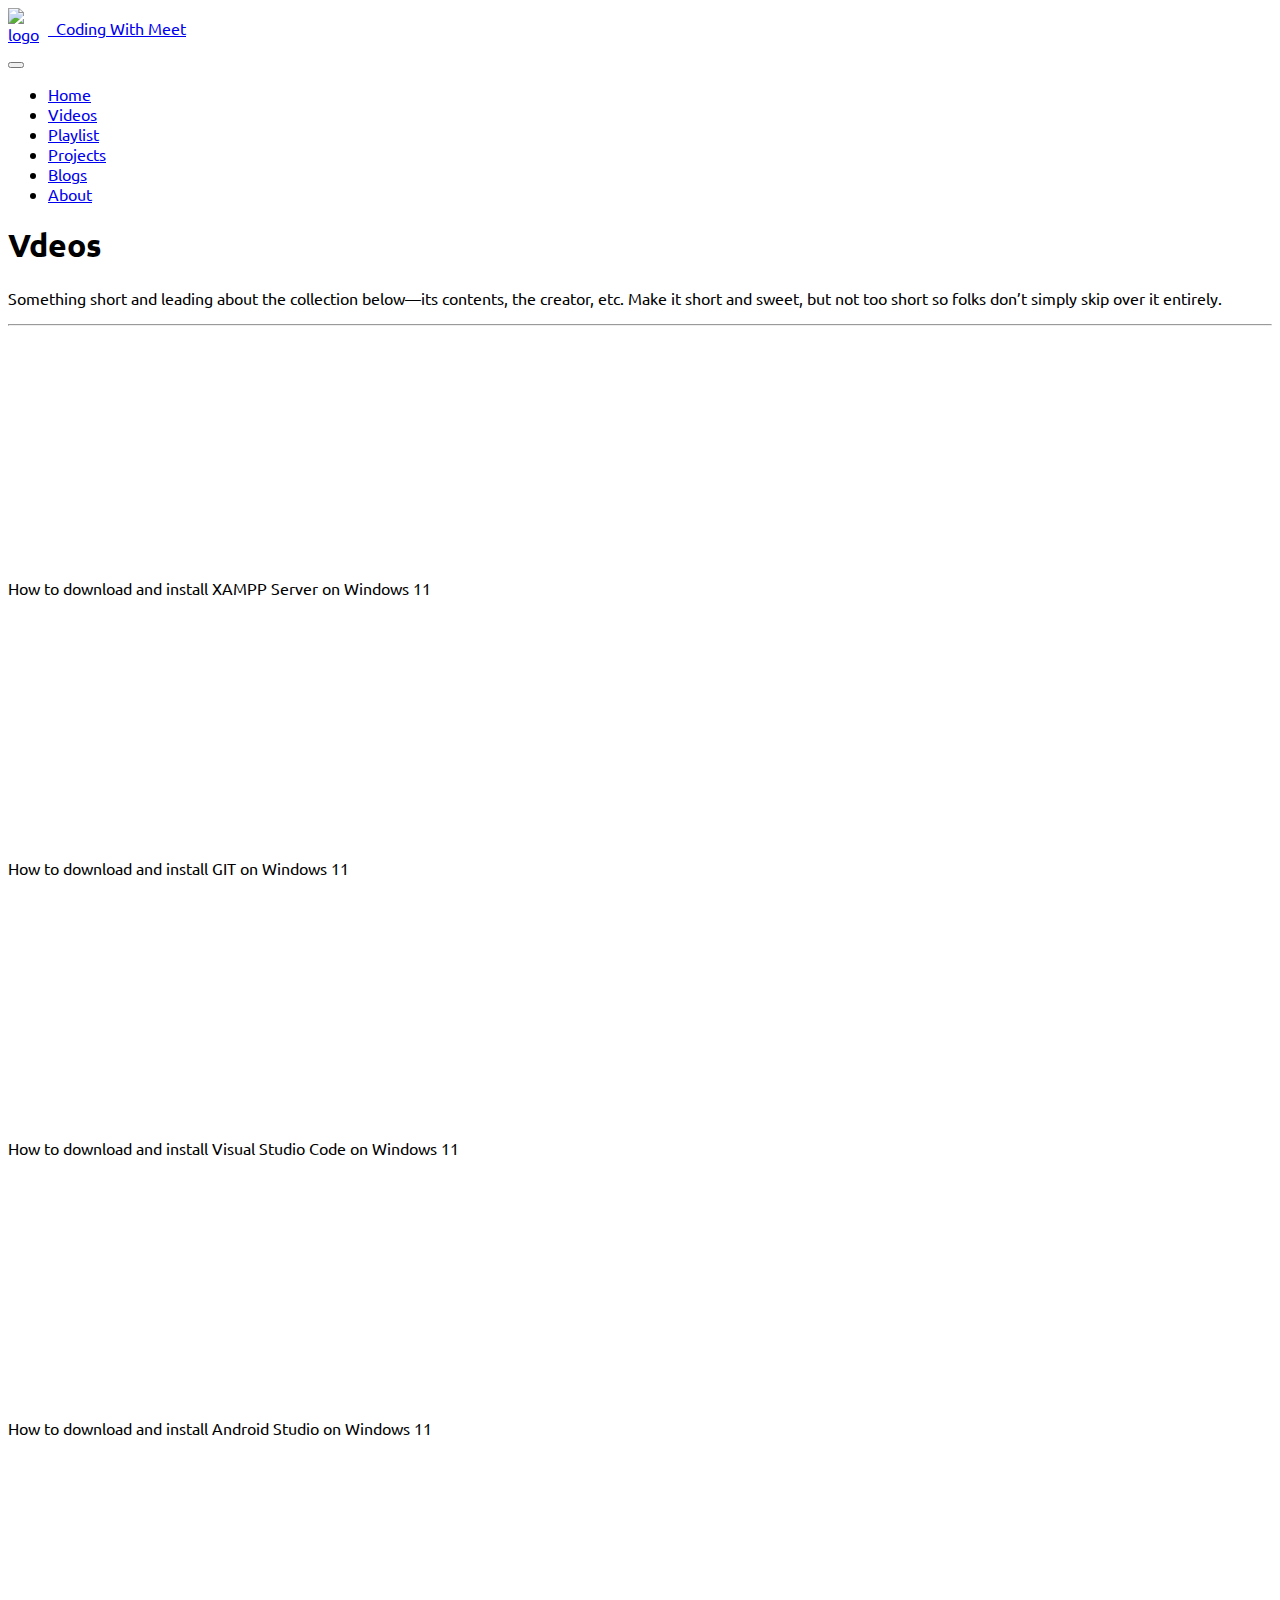
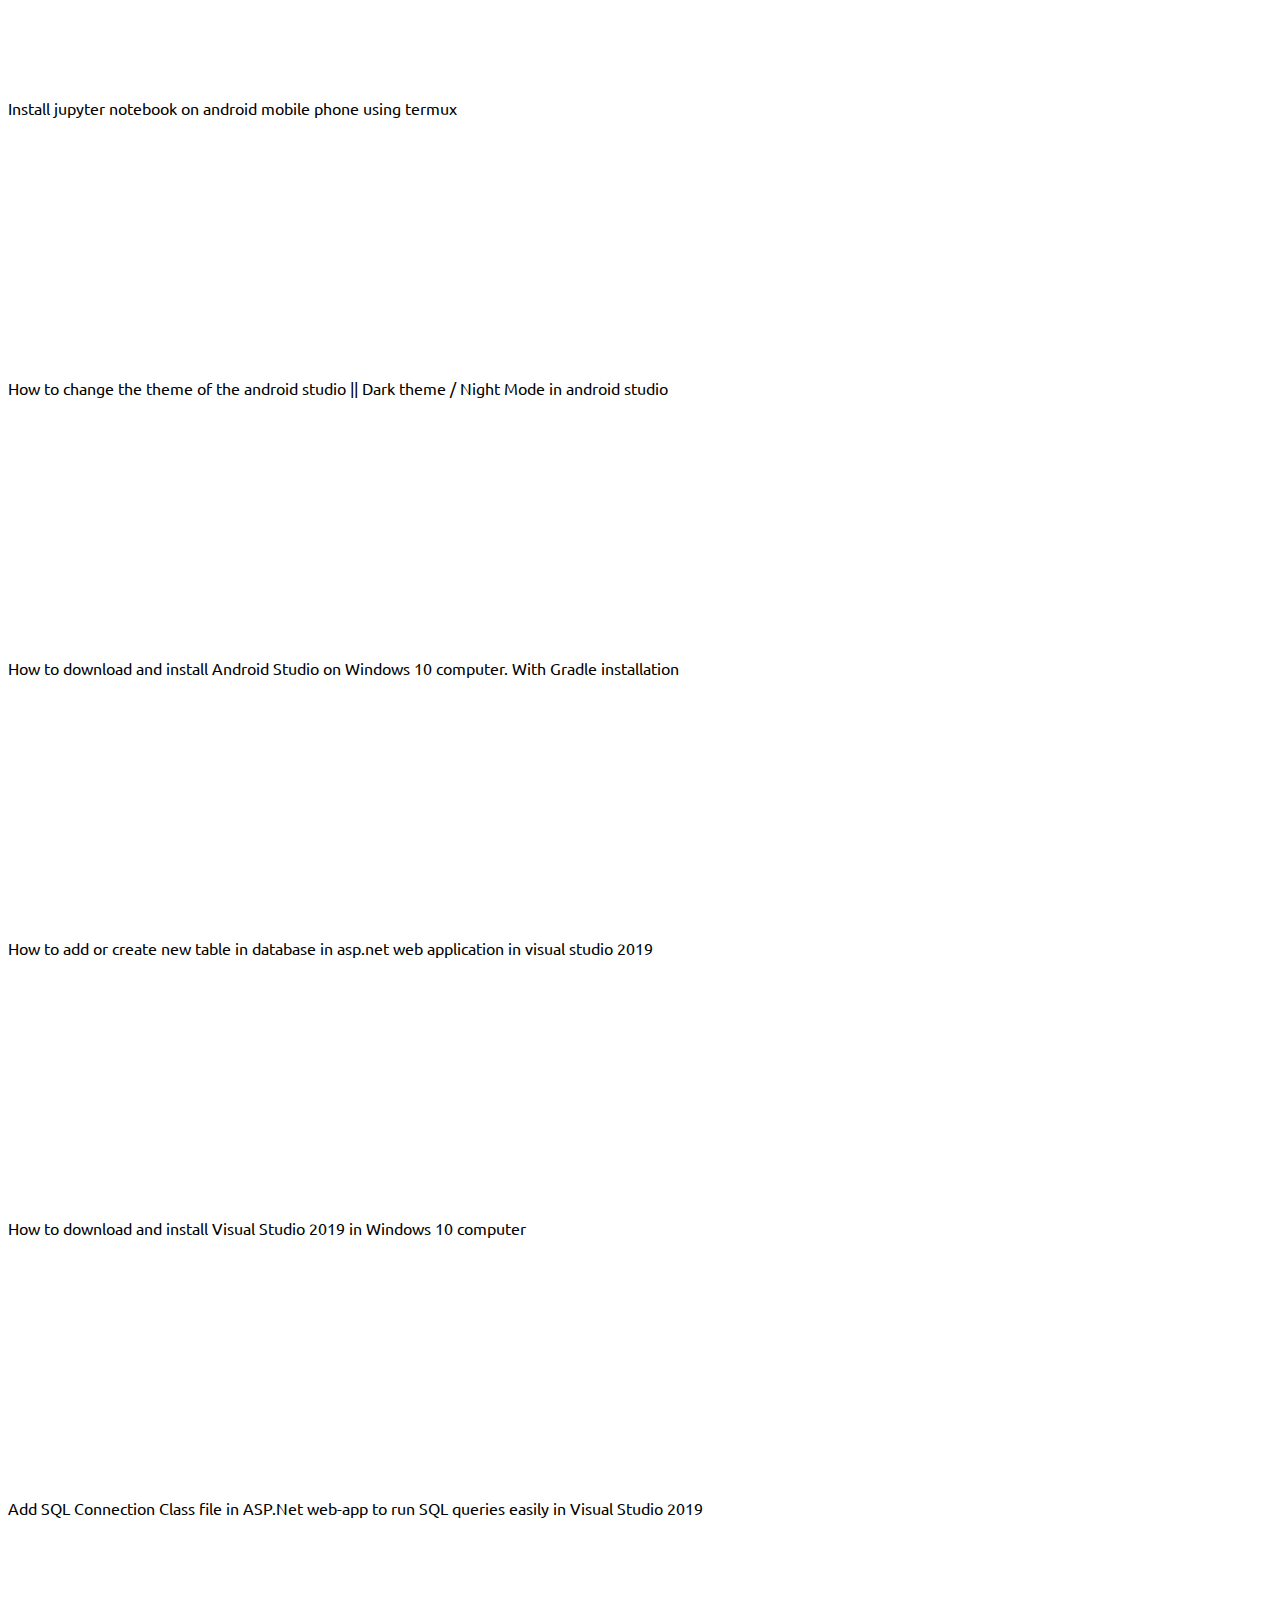
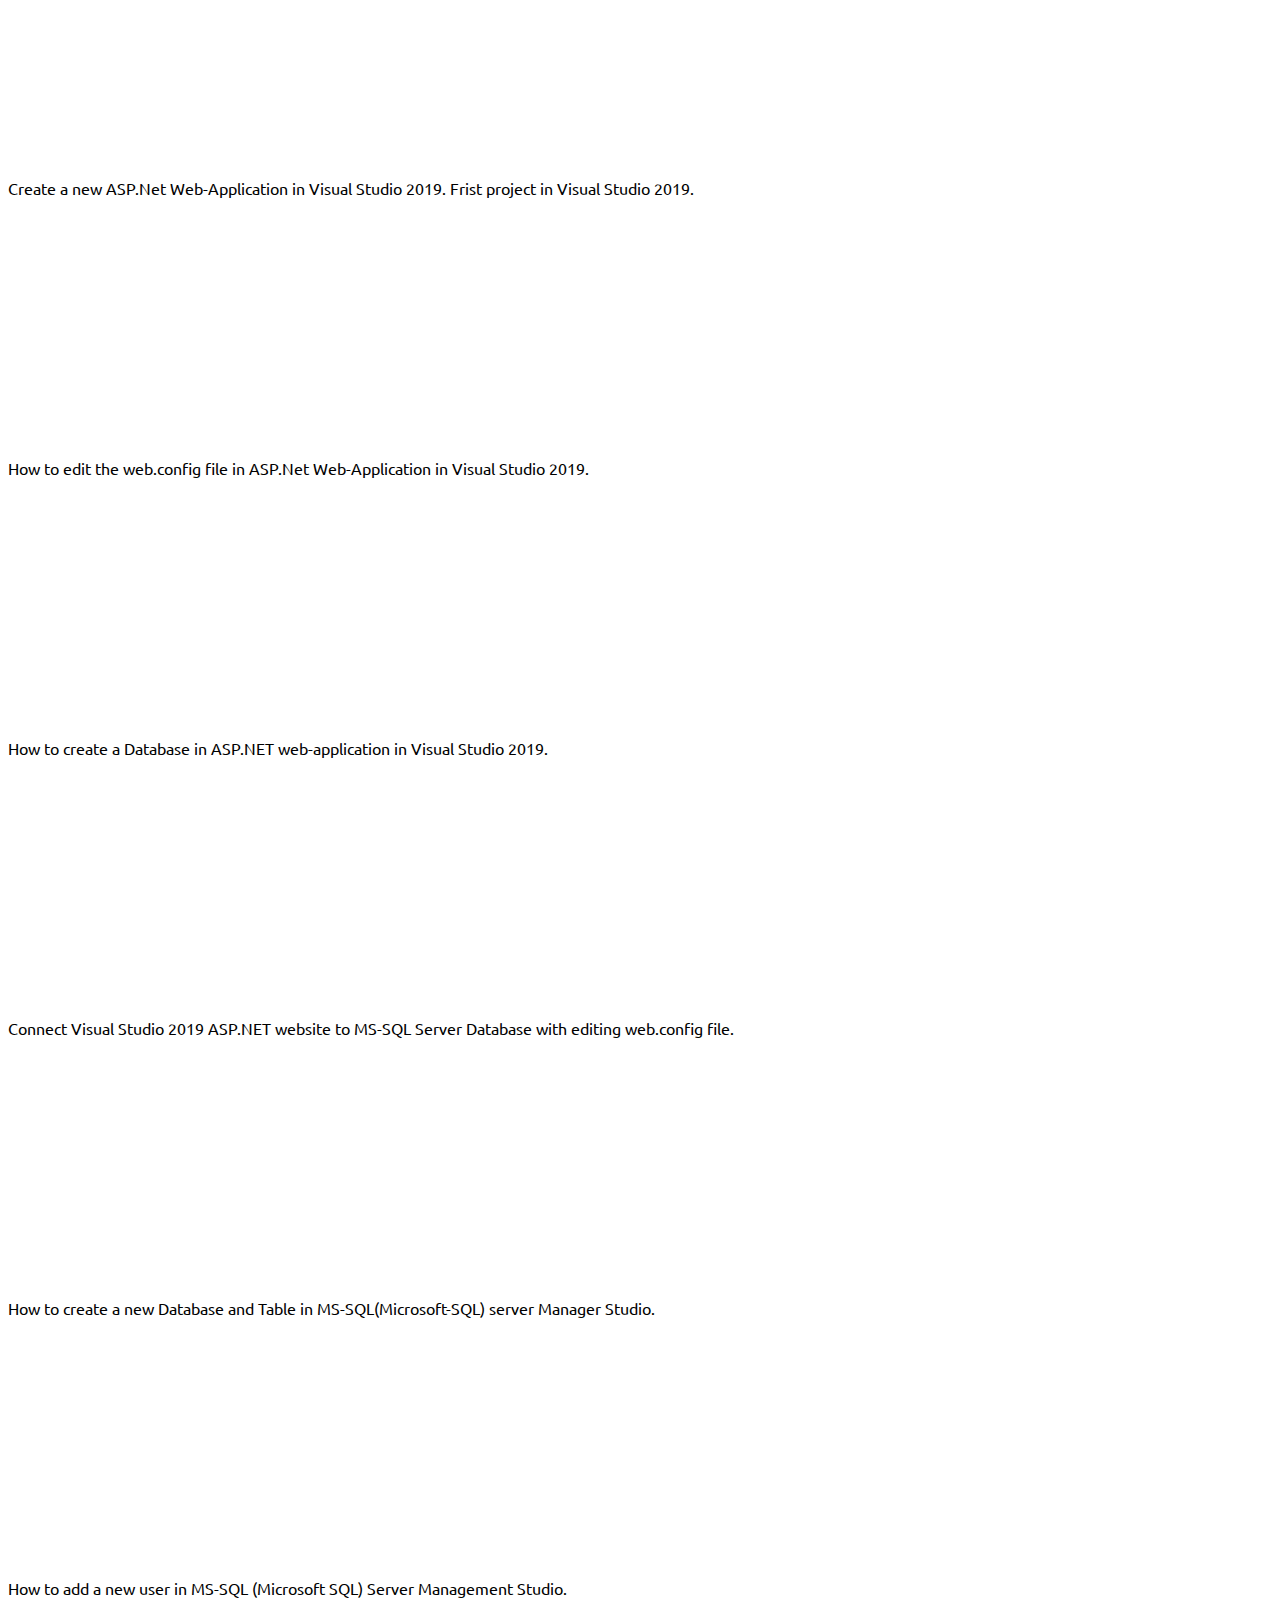
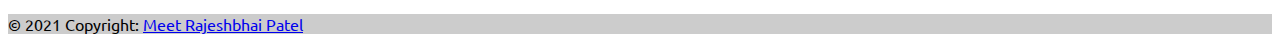
==== commit ce4858d2: "New videos added" ====
--- a/videos.html
+++ b/videos.html
@@ -80,6 +80,75 @@
           <div class="album py-4">
                <div class="container">
                     <div class="row row-cols-1 row-cols-sm-2 row-cols-md-3 g-3">
+                         
+                         <div class="col my-2">
+                              <div class="card shadow-sm">
+                                   <iframe width="100%" height="225" src="https://www.youtube.com/embed/HPTxt4shWvY" title="YouTube video player" frameborder="0" allow="accelerometer; autoplay; clipboard-write; encrypted-media; gyroscope; picture-in-picture" allowfullscreen></iframe>
+                                   <div class="card-body">
+                                        <p class="card-text">How to download and install XAMPP Server on Windows 11</p>
+                                        <!-- <div class="d-flex justify-content-between align-items-center">
+                                             <div class="btn-group">
+                                                  <button type="button"
+                                                       class="btn btn-sm btn-outline-secondary">View</button>
+                                                  <button type="button"
+                                                       class="btn btn-sm btn-outline-secondary">Edit</button>
+                                             </div>
+                                             <small class="text-muted">9 mins</small>
+                                        </div> -->
+                                   </div>
+                              </div>
+                         </div>
+                         <div class="col my-2">
+                              <div class="card shadow-sm">
+                                   <iframe width="100%" height="225" src="https://www.youtube.com/embed/gpt4Lp8Q1KI" title="YouTube video player" frameborder="0" allow="accelerometer; autoplay; clipboard-write; encrypted-media; gyroscope; picture-in-picture" allowfullscreen></iframe>
+                                   <div class="card-body">
+                                        <p class="card-text">How to download and install GIT on Windows 11</p>
+                                        <!-- <div class="d-flex justify-content-between align-items-center">
+                                             <div class="btn-group">
+                                                  <button type="button"
+                                                       class="btn btn-sm btn-outline-secondary">View</button>
+                                                  <button type="button"
+                                                       class="btn btn-sm btn-outline-secondary">Edit</button>
+                                             </div>
+                                             <small class="text-muted">9 mins</small>
+                                        </div> -->
+                                   </div>
+                              </div>
+                         </div>
+                         <div class="col my-2">
+                              <div class="card shadow-sm">
+                                   <iframe width="100%" height="225" src="https://www.youtube.com/embed/KjNkI6l-GcA" title="YouTube video player" frameborder="0" allow="accelerometer; autoplay; clipboard-write; encrypted-media; gyroscope; picture-in-picture" allowfullscreen></iframe>
+                                   <div class="card-body">
+                                        <p class="card-text">How to download and install Visual Studio Code on Windows 11</p>
+                                        <!-- <div class="d-flex justify-content-between align-items-center">
+                                             <div class="btn-group">
+                                                  <button type="button"
+                                                       class="btn btn-sm btn-outline-secondary">View</button>
+                                                  <button type="button"
+                                                       class="btn btn-sm btn-outline-secondary">Edit</button>
+                                             </div>
+                                             <small class="text-muted">9 mins</small>
+                                        </div> -->
+                                   </div>
+                              </div>
+                         </div>
+                         <div class="col my-2">
+                              <div class="card shadow-sm">
+                                   <iframe width="100%" height="225" src="https://www.youtube.com/embed/6smm7ISZzAI" title="YouTube video player" frameborder="0" allow="accelerometer; autoplay; clipboard-write; encrypted-media; gyroscope; picture-in-picture" allowfullscreen></iframe>
+                                   <div class="card-body">
+                                        <p class="card-text">How to download and install Android Studio on Windows 11</p>
+                                        <!-- <div class="d-flex justify-content-between align-items-center">
+                                             <div class="btn-group">
+                                                  <button type="button"
+                                                       class="btn btn-sm btn-outline-secondary">View</button>
+                                                  <button type="button"
+                                                       class="btn btn-sm btn-outline-secondary">Edit</button>
+                                             </div>
+                                             <small class="text-muted">9 mins</small>
+                                        </div> -->
+                                   </div>
+                              </div>
+                         </div>
                          <div class="col my-2">
                               <div class="card shadow-sm">
                                    <iframe width="100%" height="225" src="https://www.youtube.com/embed/IuZc7KZEEds" title="YouTube video player" frameborder="0" allow="accelerometer; autoplay; clipboard-write; encrypted-media; gyroscope; picture-in-picture" allowfullscreen></iframe>
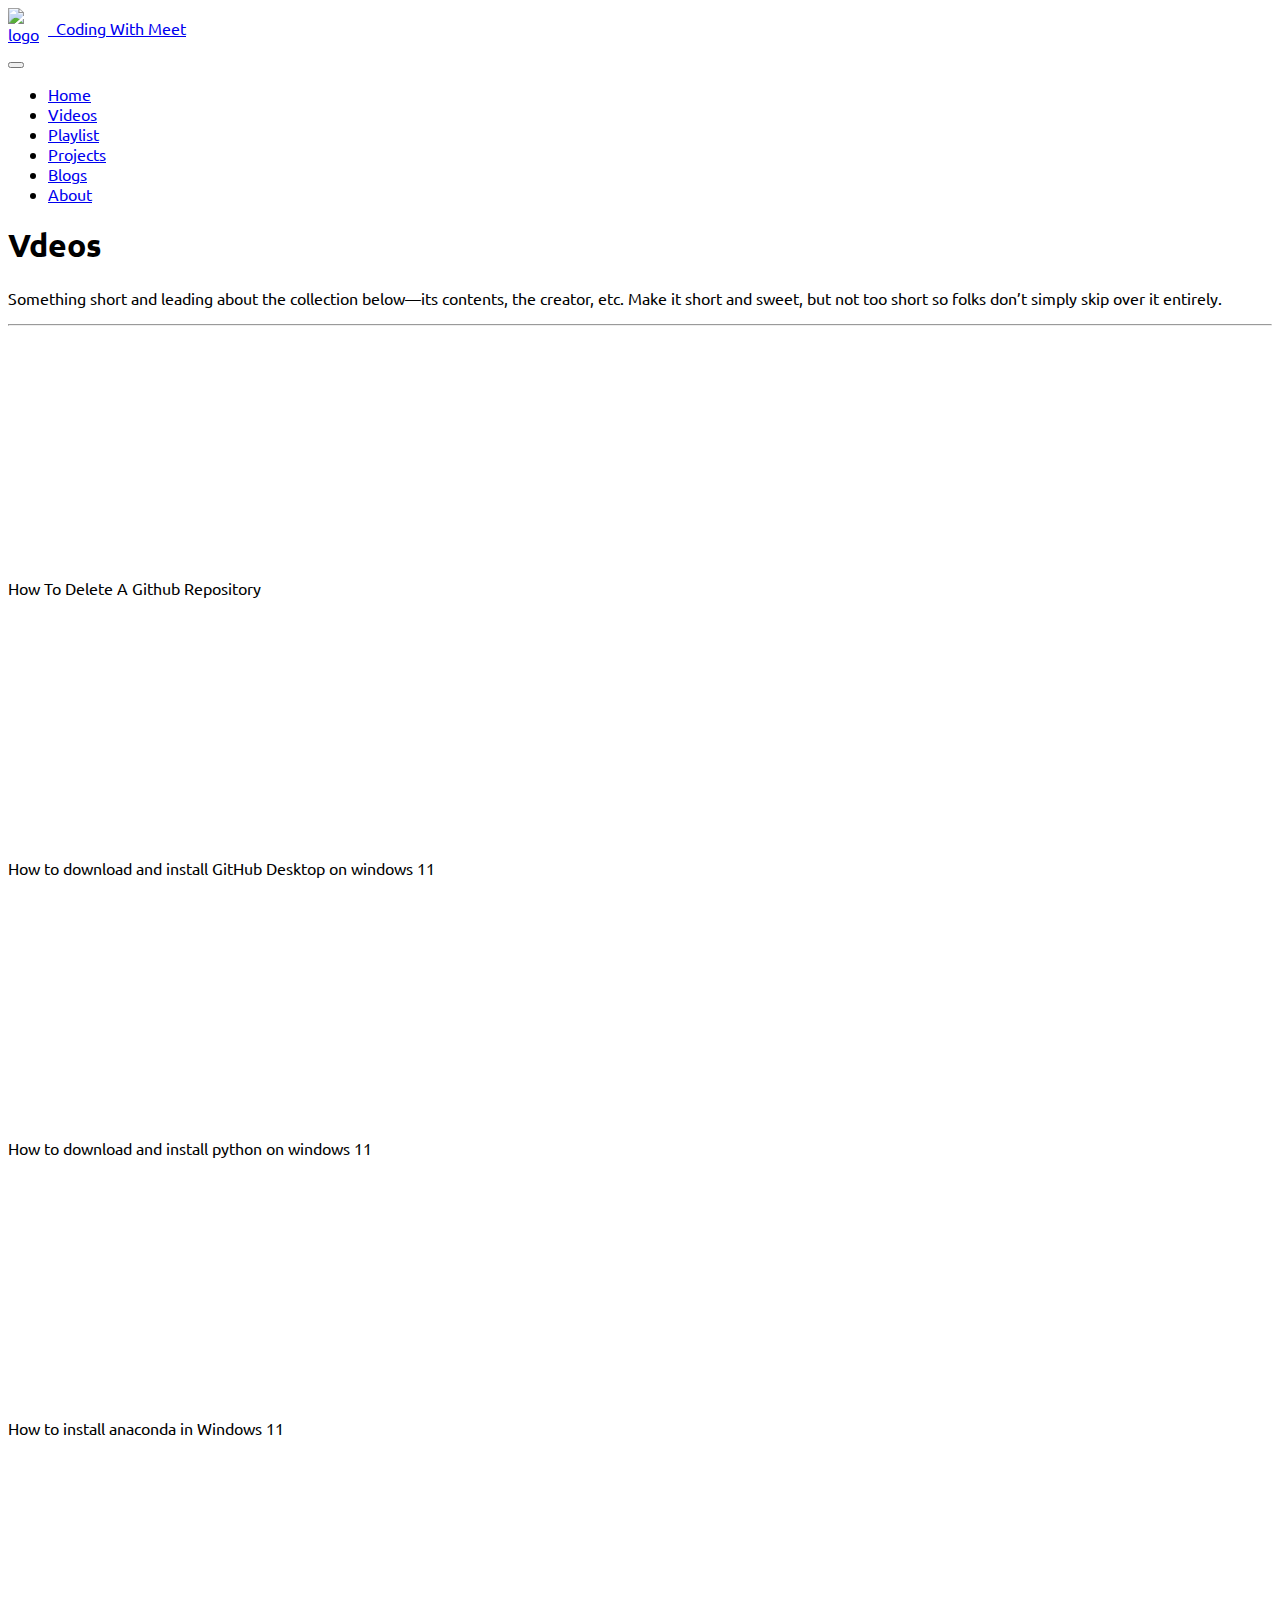
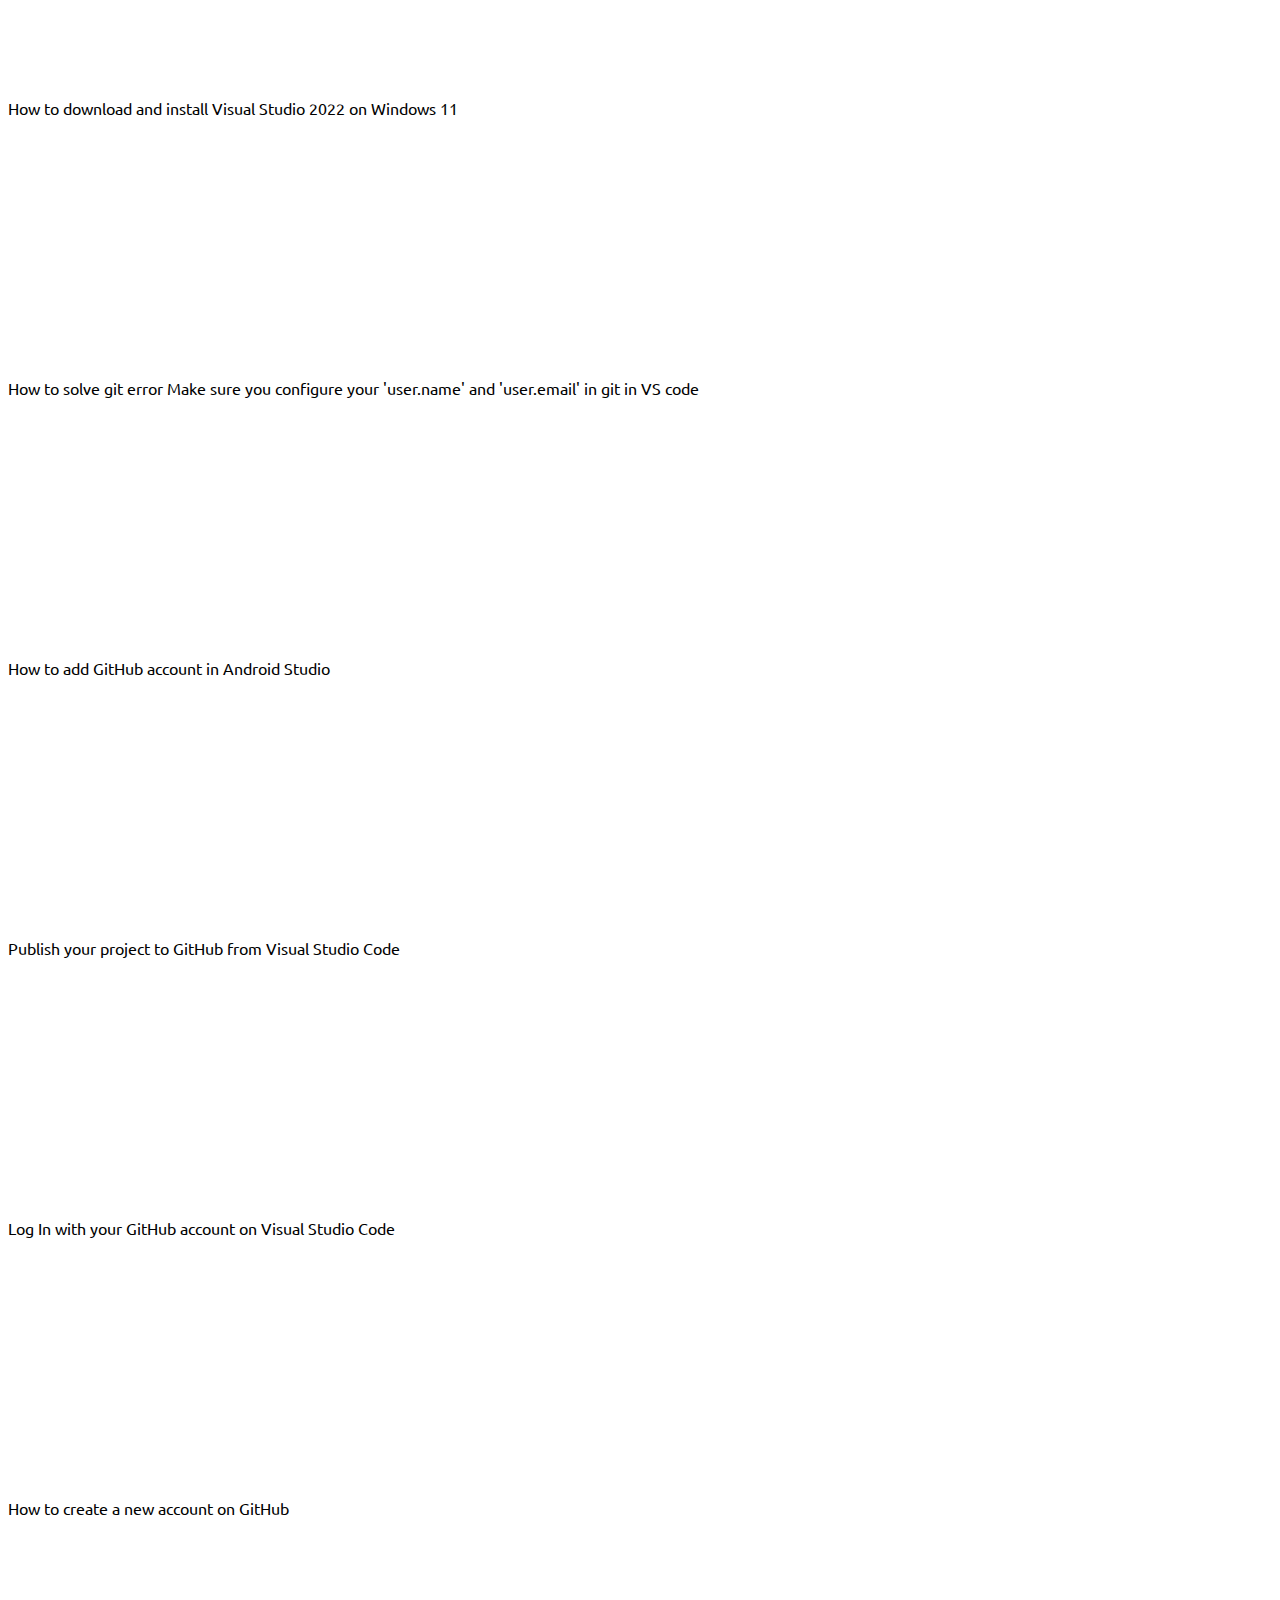
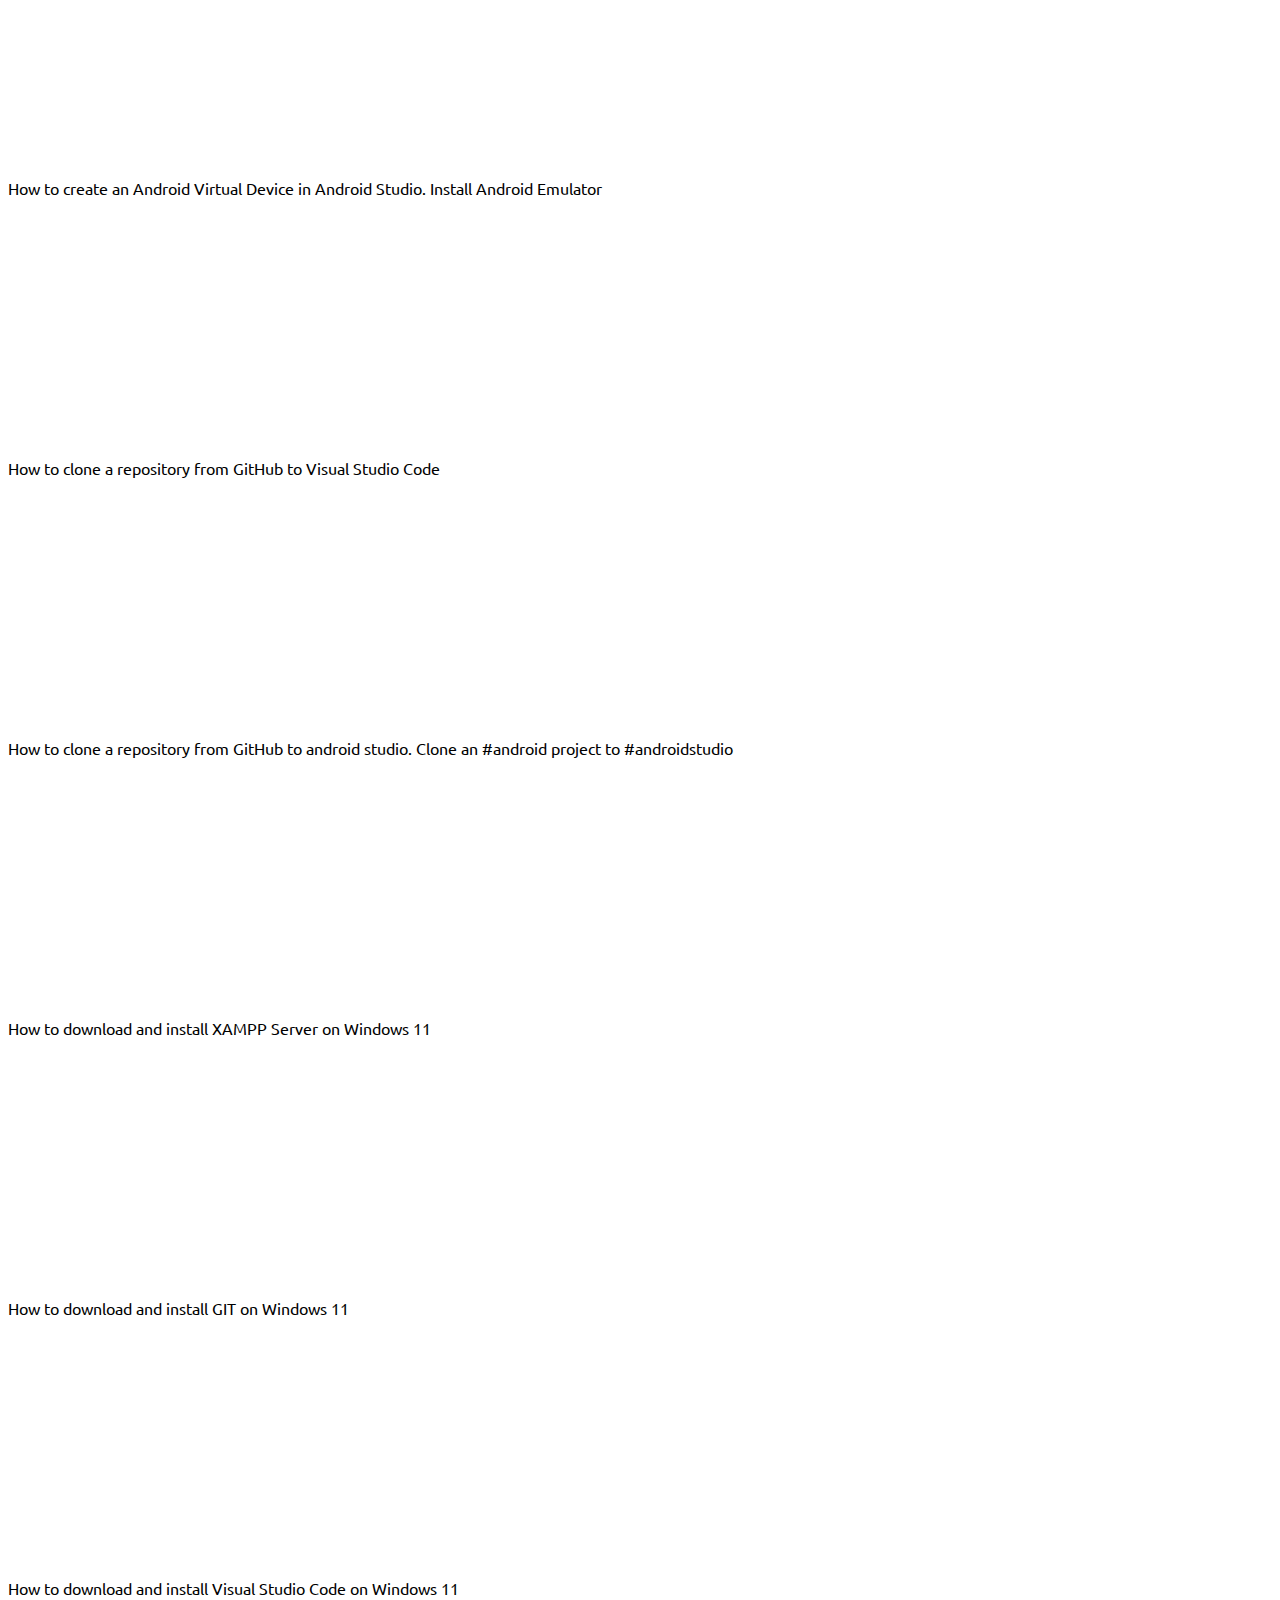
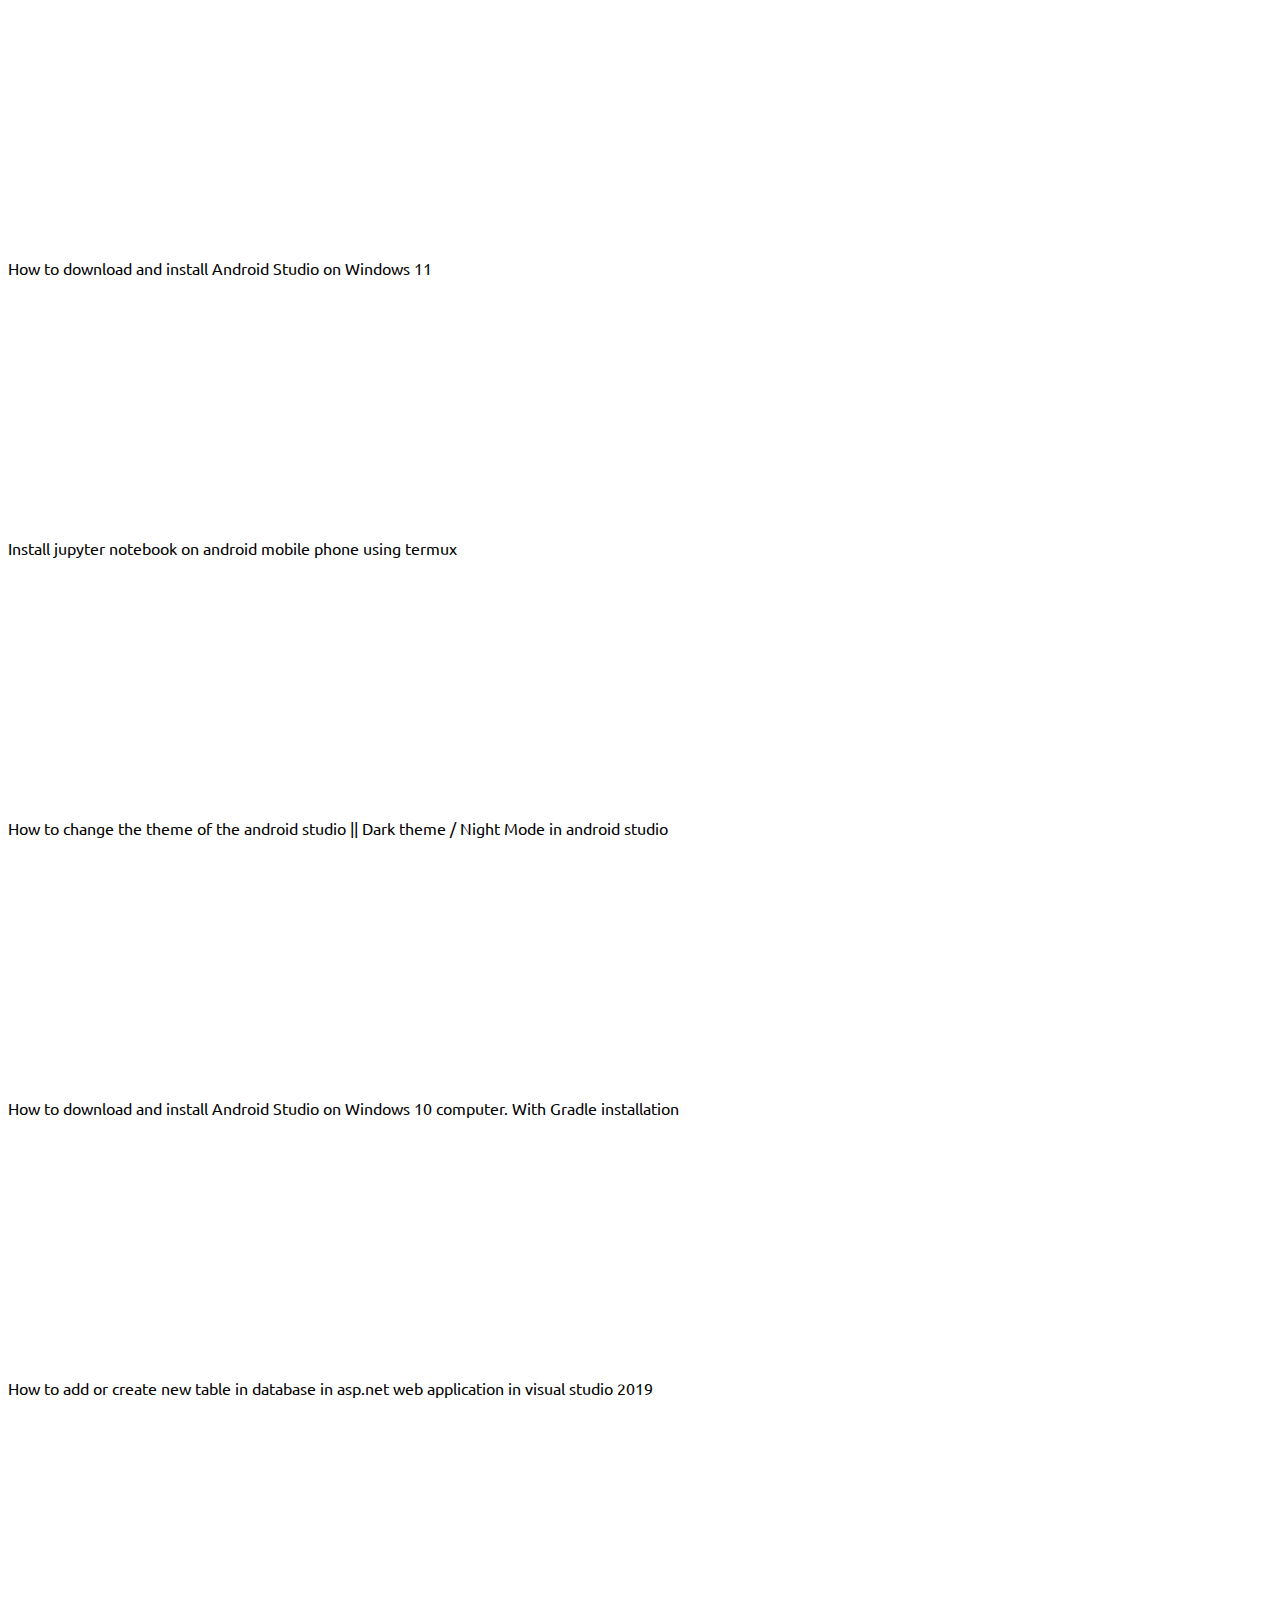
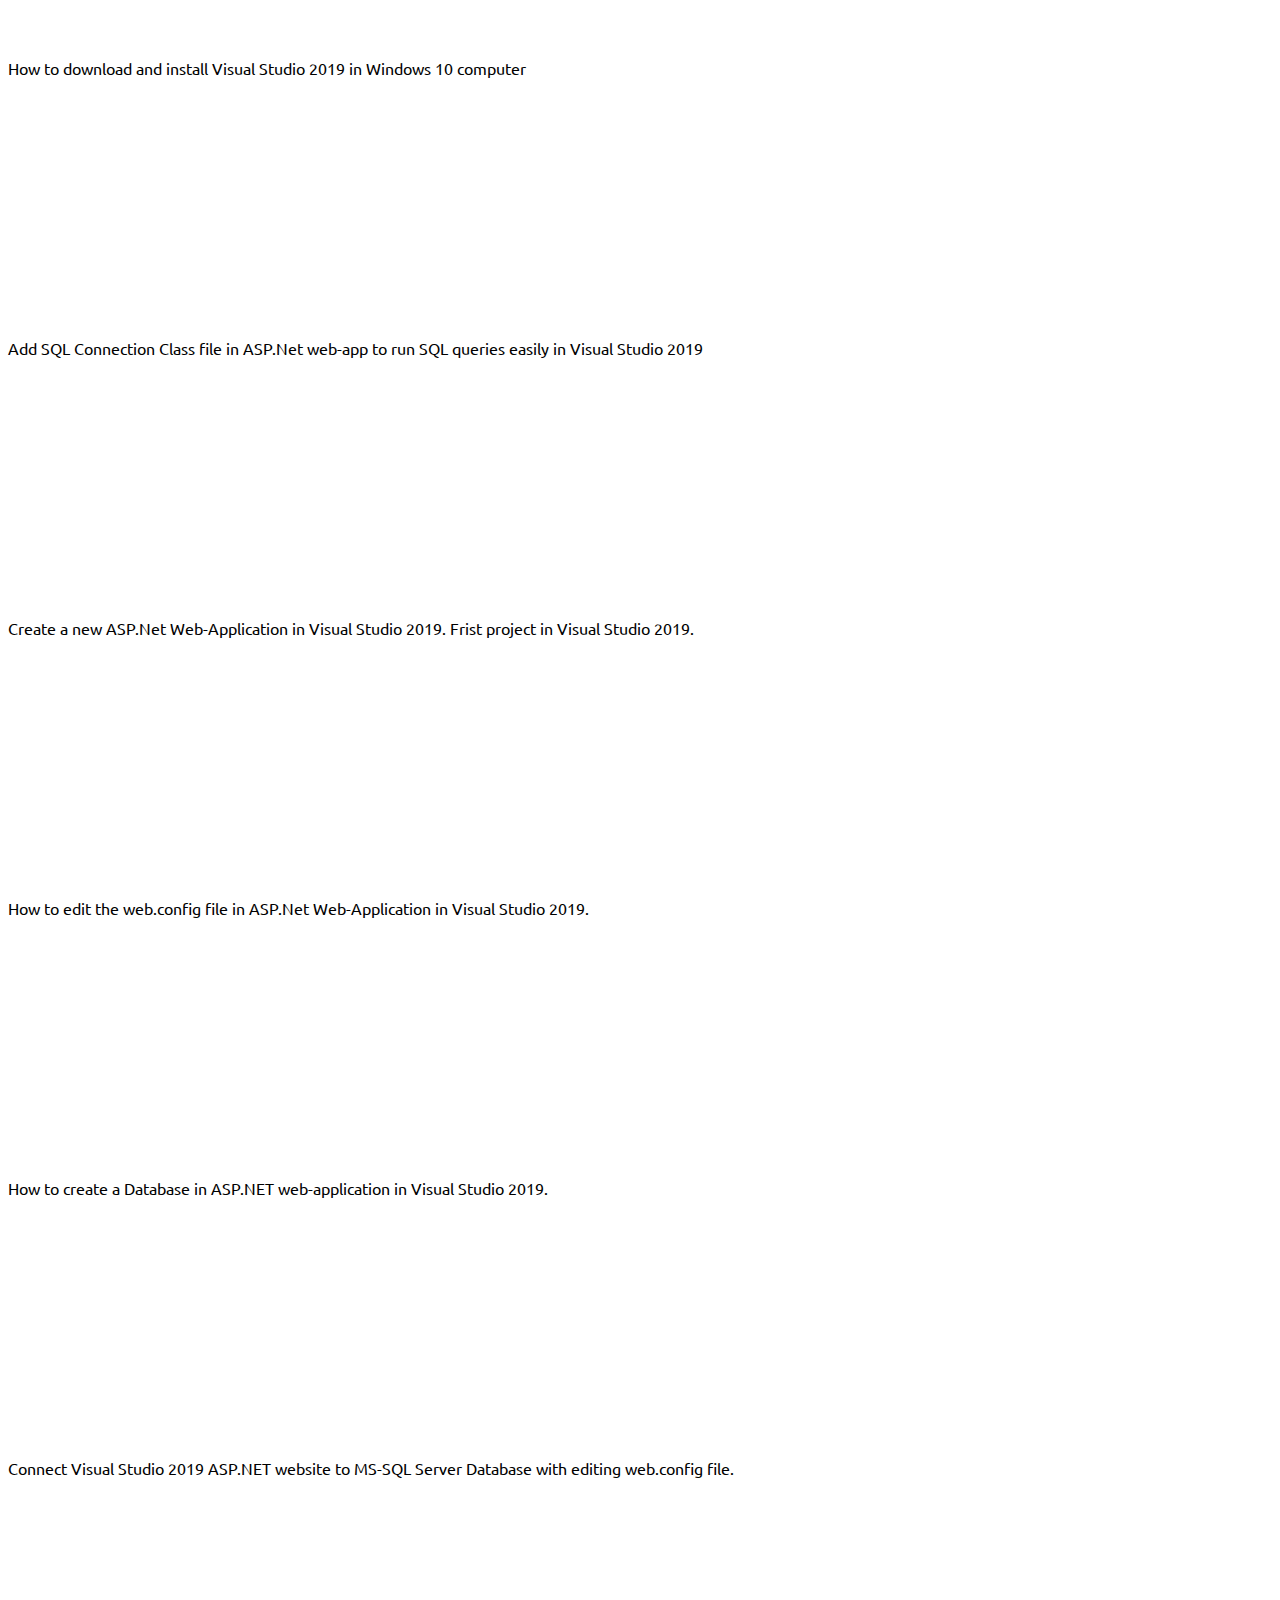
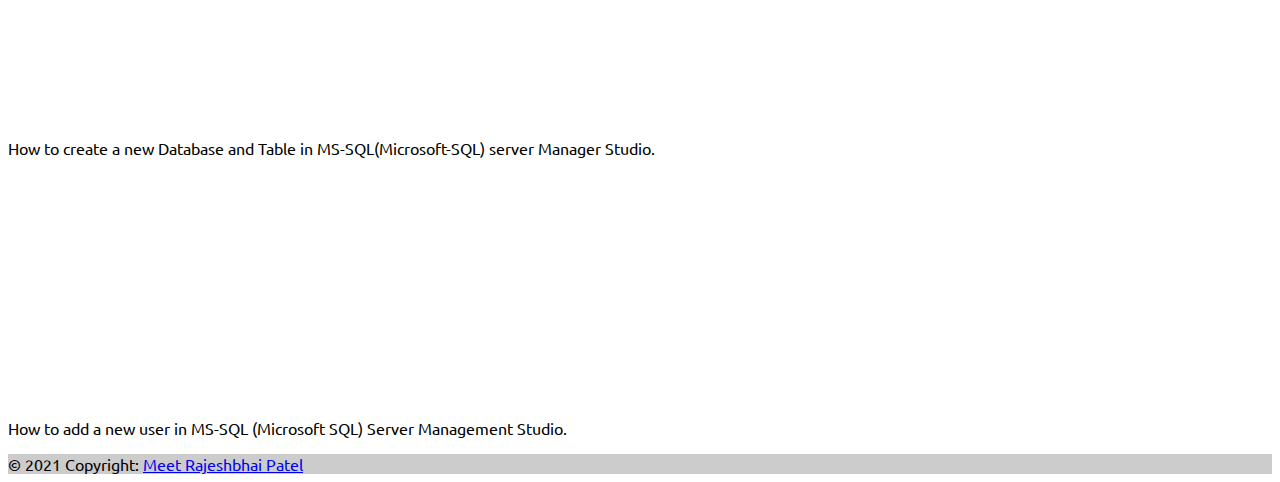
==== commit 379d0aa2: "video added" ====
--- a/videos.html
+++ b/videos.html
@@ -6,7 +6,8 @@
      <meta http-equiv="X-UA-Compatible" content="IE=edge">
      <meta name="viewport" content="width=device-width, initial-scale=1.0">
      <!-- Bootstrap core CSS -->
-     <link href="https://cdn.jsdelivr.net/npm/bootstrap@5.0.2/dist/css/bootstrap.min.css" rel="stylesheet" integrity="sha384-EVSTQN3/azprG1Anm3QDgpJLIm9Nao0Yz1ztcQTwFspd3yD65VohhpuuCOmLASjC" crossorigin="anonymous">
+     <link href="https://cdn.jsdelivr.net/npm/bootstrap@5.0.2/dist/css/bootstrap.min.css" rel="stylesheet"
+          integrity="sha384-EVSTQN3/azprG1Anm3QDgpJLIm9Nao0Yz1ztcQTwFspd3yD65VohhpuuCOmLASjC" crossorigin="anonymous">
 
      <title>Videos</title>
 
@@ -64,13 +65,8 @@
                     <div class="col-lg-6 col-md-8 mx-auto">
                          <h1 class="fw-light">Vdeos</h1>
                          <p class="lead text-muted">Something short and leading about the collection below—its contents,
-                              the creator,
-                              etc. Make it short and sweet, but not too short so folks don’t simply skip over it
-                              entirely.</p>
-                         <!-- <p>
-                              <a href="#" class="btn btn-primary my-2">Main call to action</a>
-                              <a href="#" class="btn btn-secondary my-2">Secondary action</a>
-                         </p> -->
+                              the creator, etc. Make it short and sweet, but not too short so folks don’t simply skip
+                              over it entirely.</p>
                     </div>
                </div>
           </section>
@@ -79,282 +75,8 @@
 
           <div class="album py-4">
                <div class="container">
-                    <div class="row row-cols-1 row-cols-sm-2 row-cols-md-3 g-3">
-                         
-                         <div class="col my-2">
-                              <div class="card shadow-sm">
-                                   <iframe width="100%" height="225" src="https://www.youtube.com/embed/HPTxt4shWvY" title="YouTube video player" frameborder="0" allow="accelerometer; autoplay; clipboard-write; encrypted-media; gyroscope; picture-in-picture" allowfullscreen></iframe>
-                                   <div class="card-body">
-                                        <p class="card-text">How to download and install XAMPP Server on Windows 11</p>
-                                        <!-- <div class="d-flex justify-content-between align-items-center">
-                                             <div class="btn-group">
-                                                  <button type="button"
-                                                       class="btn btn-sm btn-outline-secondary">View</button>
-                                                  <button type="button"
-                                                       class="btn btn-sm btn-outline-secondary">Edit</button>
-                                             </div>
-                                             <small class="text-muted">9 mins</small>
-                                        </div> -->
-                                   </div>
-                              </div>
-                         </div>
-                         <div class="col my-2">
-                              <div class="card shadow-sm">
-                                   <iframe width="100%" height="225" src="https://www.youtube.com/embed/gpt4Lp8Q1KI" title="YouTube video player" frameborder="0" allow="accelerometer; autoplay; clipboard-write; encrypted-media; gyroscope; picture-in-picture" allowfullscreen></iframe>
-                                   <div class="card-body">
-                                        <p class="card-text">How to download and install GIT on Windows 11</p>
-                                        <!-- <div class="d-flex justify-content-between align-items-center">
-                                             <div class="btn-group">
-                                                  <button type="button"
-                                                       class="btn btn-sm btn-outline-secondary">View</button>
-                                                  <button type="button"
-                                                       class="btn btn-sm btn-outline-secondary">Edit</button>
-                                             </div>
-                                             <small class="text-muted">9 mins</small>
-                                        </div> -->
-                                   </div>
-                              </div>
-                         </div>
-                         <div class="col my-2">
-                              <div class="card shadow-sm">
-                                   <iframe width="100%" height="225" src="https://www.youtube.com/embed/KjNkI6l-GcA" title="YouTube video player" frameborder="0" allow="accelerometer; autoplay; clipboard-write; encrypted-media; gyroscope; picture-in-picture" allowfullscreen></iframe>
-                                   <div class="card-body">
-                                        <p class="card-text">How to download and install Visual Studio Code on Windows 11</p>
-                                        <!-- <div class="d-flex justify-content-between align-items-center">
-                                             <div class="btn-group">
-                                                  <button type="button"
-                                                       class="btn btn-sm btn-outline-secondary">View</button>
-                                                  <button type="button"
-                                                       class="btn btn-sm btn-outline-secondary">Edit</button>
-                                             </div>
-                                             <small class="text-muted">9 mins</small>
-                                        </div> -->
-                                   </div>
-                              </div>
-                         </div>
-                         <div class="col my-2">
-                              <div class="card shadow-sm">
-                                   <iframe width="100%" height="225" src="https://www.youtube.com/embed/6smm7ISZzAI" title="YouTube video player" frameborder="0" allow="accelerometer; autoplay; clipboard-write; encrypted-media; gyroscope; picture-in-picture" allowfullscreen></iframe>
-                                   <div class="card-body">
-                                        <p class="card-text">How to download and install Android Studio on Windows 11</p>
-                                        <!-- <div class="d-flex justify-content-between align-items-center">
-                                             <div class="btn-group">
-                                                  <button type="button"
-                                                       class="btn btn-sm btn-outline-secondary">View</button>
-                                                  <button type="button"
-                                                       class="btn btn-sm btn-outline-secondary">Edit</button>
-                                             </div>
-                                             <small class="text-muted">9 mins</small>
-                                        </div> -->
-                                   </div>
-                              </div>
-                         </div>
-                         <div class="col my-2">
-                              <div class="card shadow-sm">
-                                   <iframe width="100%" height="225" src="https://www.youtube.com/embed/IuZc7KZEEds" title="YouTube video player" frameborder="0" allow="accelerometer; autoplay; clipboard-write; encrypted-media; gyroscope; picture-in-picture" allowfullscreen></iframe>
-                                   <div class="card-body">
-                                        <p class="card-text">Install jupyter notebook on android mobile phone using termux</p>
-                                        <!-- <div class="d-flex justify-content-between align-items-center">
-                                             <div class="btn-group">
-                                                  <button type="button"
-                                                       class="btn btn-sm btn-outline-secondary">View</button>
-                                                  <button type="button"
-                                                       class="btn btn-sm btn-outline-secondary">Edit</button>
-                                             </div>
-                                             <small class="text-muted">9 mins</small>
-                                        </div> -->
-                                   </div>
-                              </div>
-                         </div>
-                         <div class="col my-2">
-                              <div class="card shadow-sm">
-                                   <iframe width="100%" height="225" src="https://www.youtube.com/embed/DpE3i8zk1h4" title="YouTube video player" frameborder="0" allow="accelerometer; autoplay; clipboard-write; encrypted-media; gyroscope; picture-in-picture" allowfullscreen></iframe>
-                                   <div class="card-body">
-                                        <p class="card-text">How to change the theme of the android studio || Dark theme / Night Mode in android studio</p>
-                                        <!-- <div class="d-flex justify-content-between align-items-center">
-                                             <div class="btn-group">
-                                                  <button type="button"
-                                                       class="btn btn-sm btn-outline-secondary">View</button>
-                                                  <button type="button"
-                                                       class="btn btn-sm btn-outline-secondary">Edit</button>
-                                             </div>
-                                             <small class="text-muted">9 mins</small>
-                                        </div> -->
-                                   </div>
-                              </div>
-                         </div>
-                         <div class="col my-2">
-                              <div class="card shadow-sm">
-                                   <iframe width="100%" height="225" src="https://www.youtube.com/embed/CsStjSuAM2c" title="YouTube video player" frameborder="0" allow="accelerometer; autoplay; clipboard-write; encrypted-media; gyroscope; picture-in-picture" allowfullscreen></iframe>
-                                   <div class="card-body">
-                                        <p class="card-text">How to download and install Android Studio on Windows 10 computer. With Gradle installation</p>
-                                        <!-- <div class="d-flex justify-content-between align-items-center">
-                                             <div class="btn-group">
-                                                  <button type="button"
-                                                       class="btn btn-sm btn-outline-secondary">View</button>
-                                                  <button type="button"
-                                                       class="btn btn-sm btn-outline-secondary">Edit</button>
-                                             </div>
-                                             <small class="text-muted">9 mins</small>
-                                        </div> -->
-                                   </div>
-                              </div>
-                         </div>
-                         <div class="col my-2">
-                              <div class="card shadow-sm">
-                                   <iframe width="100%" height="225" src="https://www.youtube.com/embed/zr_Pm-7G3Rc" title="YouTube video player" frameborder="0" allow="accelerometer; autoplay; clipboard-write; encrypted-media; gyroscope; picture-in-picture" allowfullscreen></iframe>
-                                   <div class="card-body">
-                                        <p class="card-text">How to add or create new table in database in asp.net web application in visual studio 2019</p>
-                                        <!-- <div class="d-flex justify-content-between align-items-center">
-                                             <div class="btn-group">
-                                                  <button type="button"
-                                                       class="btn btn-sm btn-outline-secondary">View</button>
-                                                  <button type="button"
-                                                       class="btn btn-sm btn-outline-secondary">Edit</button>
-                                             </div>
-                                             <small class="text-muted">9 mins</small>
-                                        </div> -->
-                                   </div>
-                              </div>
-                         </div>
+                    <div class="row row-cols-1 row-cols-sm-2 row-cols-md-3 g-3" id="video-cotainer">
 
-                         <div class="col my-2">
-                              <div class="card shadow-sm">
-                                   <iframe width="100%" height="225" src="https://www.youtube.com/embed/rHIGFgKOdD8" title="YouTube video player" frameborder="0" allow="accelerometer; autoplay; clipboard-write; encrypted-media; gyroscope; picture-in-picture" allowfullscreen></iframe>
-                                   <div class="card-body">
-                                        <p class="card-text">How to download and install Visual Studio 2019 in Windows 10 computer</p>
-                                        <!-- <div class="d-flex justify-content-between align-items-center">
-                                             <div class="btn-group">
-                                                  <button type="button"
-                                                       class="btn btn-sm btn-outline-secondary">View</button>
-                                                  <button type="button"
-                                                       class="btn btn-sm btn-outline-secondary">Edit</button>
-                                             </div>
-                                             <small class="text-muted">9 mins</small>
-                                        </div> -->
-                                   </div>
-                              </div>
-                         </div>
-                         <div class="col my-2">
-                              <div class="card shadow-sm">
-                                   <iframe width="100%" height="225" src="https://www.youtube.com/embed/4foekmFZm5E" title="YouTube video player" frameborder="0" allow="accelerometer; autoplay; clipboard-write; encrypted-media; gyroscope; picture-in-picture" allowfullscreen></iframe>
-                                   <div class="card-body">
-                                        <p class="card-text">Add SQL Connection Class file in ASP.Net web-app to run SQL queries easily in Visual Studio 2019</p>
-                                        <!-- <div class="d-flex justify-content-between align-items-center">
-                                             <div class="btn-group">
-                                                  <button type="button"
-                                                       class="btn btn-sm btn-outline-secondary">View</button>
-                                                  <button type="button"
-                                                       class="btn btn-sm btn-outline-secondary">Edit</button>
-                                             </div>
-                                             <small class="text-muted">9 mins</small>
-                                        </div> -->
-                                   </div>
-                              </div>
-                         </div>
-                         <div class="col my-2">
-                              <div class="card shadow-sm">
-                                   <iframe width="100%" height="225" src="https://www.youtube.com/embed/Xi4JX17Xh4A" title="YouTube video player" frameborder="0" allow="accelerometer; autoplay; clipboard-write; encrypted-media; gyroscope; picture-in-picture" allowfullscreen></iframe>
-                                   <div class="card-body">
-                                        <p class="card-text">Create a new ASP.Net Web-Application in Visual Studio 2019. Frist project in Visual Studio 2019.</p>
-                                        <!-- <div class="d-flex justify-content-between align-items-center">
-                                             <div class="btn-group">
-                                                  <button type="button"
-                                                       class="btn btn-sm btn-outline-secondary">View</button>
-                                                  <button type="button"
-                                                       class="btn btn-sm btn-outline-secondary">Edit</button>
-                                             </div>
-                                             <small class="text-muted">9 mins</small>
-                                        </div> -->
-                                   </div>
-                              </div>
-                         </div>
-
-                         <div class="col my-2">
-                              <div class="card shadow-sm">
-                                   <iframe width="100%" height="225" src="https://www.youtube.com/embed/YTbrKPmCc8s" title="YouTube video player" frameborder="0" allow="accelerometer; autoplay; clipboard-write; encrypted-media; gyroscope; picture-in-picture" allowfullscreen></iframe>
-                                   <div class="card-body">
-                                        <p class="card-text">How to edit the web.config file in ASP.Net Web-Application in Visual Studio 2019.</p>
-                                        <!-- <div class="d-flex justify-content-between align-items-center">
-                                             <div class="btn-group">
-                                                  <button type="button"
-                                                       class="btn btn-sm btn-outline-secondary">View</button>
-                                                  <button type="button"
-                                                       class="btn btn-sm btn-outline-secondary">Edit</button>
-                                             </div>
-                                             <small class="text-muted">9 mins</small>
-                                        </div> -->
-                                   </div>
-                              </div>
-                         </div>
-                         <div class="col my-2">
-                              <div class="card shadow-sm">
-                                   <iframe width="100%" height="225" src="https://www.youtube.com/embed/nemHOmugEbw" title="YouTube video player" frameborder="0" allow="accelerometer; autoplay; clipboard-write; encrypted-media; gyroscope; picture-in-picture" allowfullscreen></iframe>
-                                   <div class="card-body">
-                                        <p class="card-text">How to create a Database in ASP.NET web-application in Visual Studio 2019.</p>
-                                        <!-- <div class="d-flex justify-content-between align-items-center">
-                                             <div class="btn-group">
-                                                  <button type="button"
-                                                       class="btn btn-sm btn-outline-secondary">View</button>
-                                                  <button type="button"
-                                                       class="btn btn-sm btn-outline-secondary">Edit</button>
-                                             </div>
-                                             <small class="text-muted">9 mins</small>
-                                        </div> -->
-                                   </div>
-                              </div>
-                         </div>
-                         <div class="col my-2">
-                              <div class="card shadow-sm">
-                                   <iframe width="100%" height="225" src="https://www.youtube.com/embed/8fLYKYkHEX0" title="YouTube video player" frameborder="0" allow="accelerometer; autoplay; clipboard-write; encrypted-media; gyroscope; picture-in-picture" allowfullscreen></iframe>
-                                   <div class="card-body">
-                                        <p class="card-text">Connect Visual Studio 2019 ASP.NET website to MS-SQL Server Database with editing web.config file.</p>
-                                        <!-- <div class="d-flex justify-content-between align-items-center">
-                                             <div class="btn-group">
-                                                  <button type="button"
-                                                       class="btn btn-sm btn-outline-secondary">View</button>
-                                                  <button type="button"
-                                                       class="btn btn-sm btn-outline-secondary">Edit</button>
-                                             </div>
-                                             <small class="text-muted">9 mins</small>
-                                        </div> -->
-                                   </div>
-                              </div>
-                         </div>
-                         <div class="col my-2">
-                              <div class="card shadow-sm">
-                                   <iframe width="100%" height="225" src="https://www.youtube.com/embed/X0Pl2SKRJPY" title="YouTube video player" frameborder="0" allow="accelerometer; autoplay; clipboard-write; encrypted-media; gyroscope; picture-in-picture" allowfullscreen></iframe>
-                                   <div class="card-body">
-                                        <p class="card-text">How to create a new Database and Table in MS-SQL(Microsoft-SQL) server Manager Studio.</p>
-                                        <!-- <div class="d-flex justify-content-between align-items-center">
-                                             <div class="btn-group">
-                                                  <button type="button"
-                                                       class="btn btn-sm btn-outline-secondary">View</button>
-                                                  <button type="button"
-                                                       class="btn btn-sm btn-outline-secondary">Edit</button>
-                                             </div>
-                                             <small class="text-muted">9 mins</small>
-                                        </div> -->
-                                   </div>
-                              </div>
-                         </div>
-                         <div class="col my-2">
-                              <div class="card shadow-sm">
-                                   <iframe width="100%" height="225" src="https://www.youtube.com/embed/cann86QfZpE" title="YouTube video player" frameborder="0" allow="accelerometer; autoplay; clipboard-write; encrypted-media; gyroscope; picture-in-picture" allowfullscreen></iframe>
-                                   <div class="card-body">
-                                        <p class="card-text">How to add a new user in MS-SQL (Microsoft SQL) Server Management Studio.</p>
-                                        <!-- <div class="d-flex justify-content-between align-items-center">
-                                             <div class="btn-group">
-                                                  <button type="button"
-                                                       class="btn btn-sm btn-outline-secondary">View</button>
-                                                  <button type="button"
-                                                       class="btn btn-sm btn-outline-secondary">Edit</button>
-                                             </div>
-                                             <small class="text-muted">9 mins</small>
-                                        </div> -->
-                                   </div>
-                              </div>
-                         </div>
                     </div>
                </div>
           </div>
@@ -408,19 +130,12 @@
           <!-- Copyright -->
      </footer>
 
-     <!-- Optional JavaScript; choose one of the two! -->
+     <script src="https://cdn.jsdelivr.net/npm/bootstrap@5.0.2/dist/js/bootstrap.bundle.min.js"
+          integrity="sha384-MrcW6ZMFYlzcLA8Nl+NtUVF0sA7MsXsP1UyJoMp4YLEuNSfAP+JcXn/tWtIaxVXM"
+          crossorigin="anonymous"></script>
 
-     <!-- Option 1: Bootstrap Bundle with Popper -->
-     <script src="https://cdn.jsdelivr.net/npm/bootstrap@5.0.2/dist/js/bootstrap.bundle.min.js" integrity="sha384-MrcW6ZMFYlzcLA8Nl+NtUVF0sA7MsXsP1UyJoMp4YLEuNSfAP+JcXn/tWtIaxVXM" crossorigin="anonymous"></script>
-
-     <!-- Option 2: Separate Popper and Bootstrap JS -->
-     <!--
-     <script src="https://cdn.jsdelivr.net/npm/@popperjs/core@2.9.2/dist/umd/popper.min.js" integrity="sha384-IQsoLXl5PILFhosVNubq5LC7Qb9DXgDA9i+tQ8Zj3iwWAwPtgFTxbJ8NT4GN1R8p" crossorigin="anonymous"></script>
-     <script src="https://cdn.jsdelivr.net/npm/bootstrap@5.0.2/dist/js/bootstrap.min.js" integrity="sha384-cVKIPhGWiC2Al4u+LWgxfKTRIcfu0JTxR+EQDz/bgldoEyl4H0zUF0QKbrJ0EcQF" crossorigin="anonymous"></script>
-     -->
-
-     <!-- fontawesome -->
      <script src="https://kit.fontawesome.com/4f8ef8c28d.js" crossorigin="anonymous"></script>
+     <script src="js/videos.js"></script>
 </body>
 
 </html>